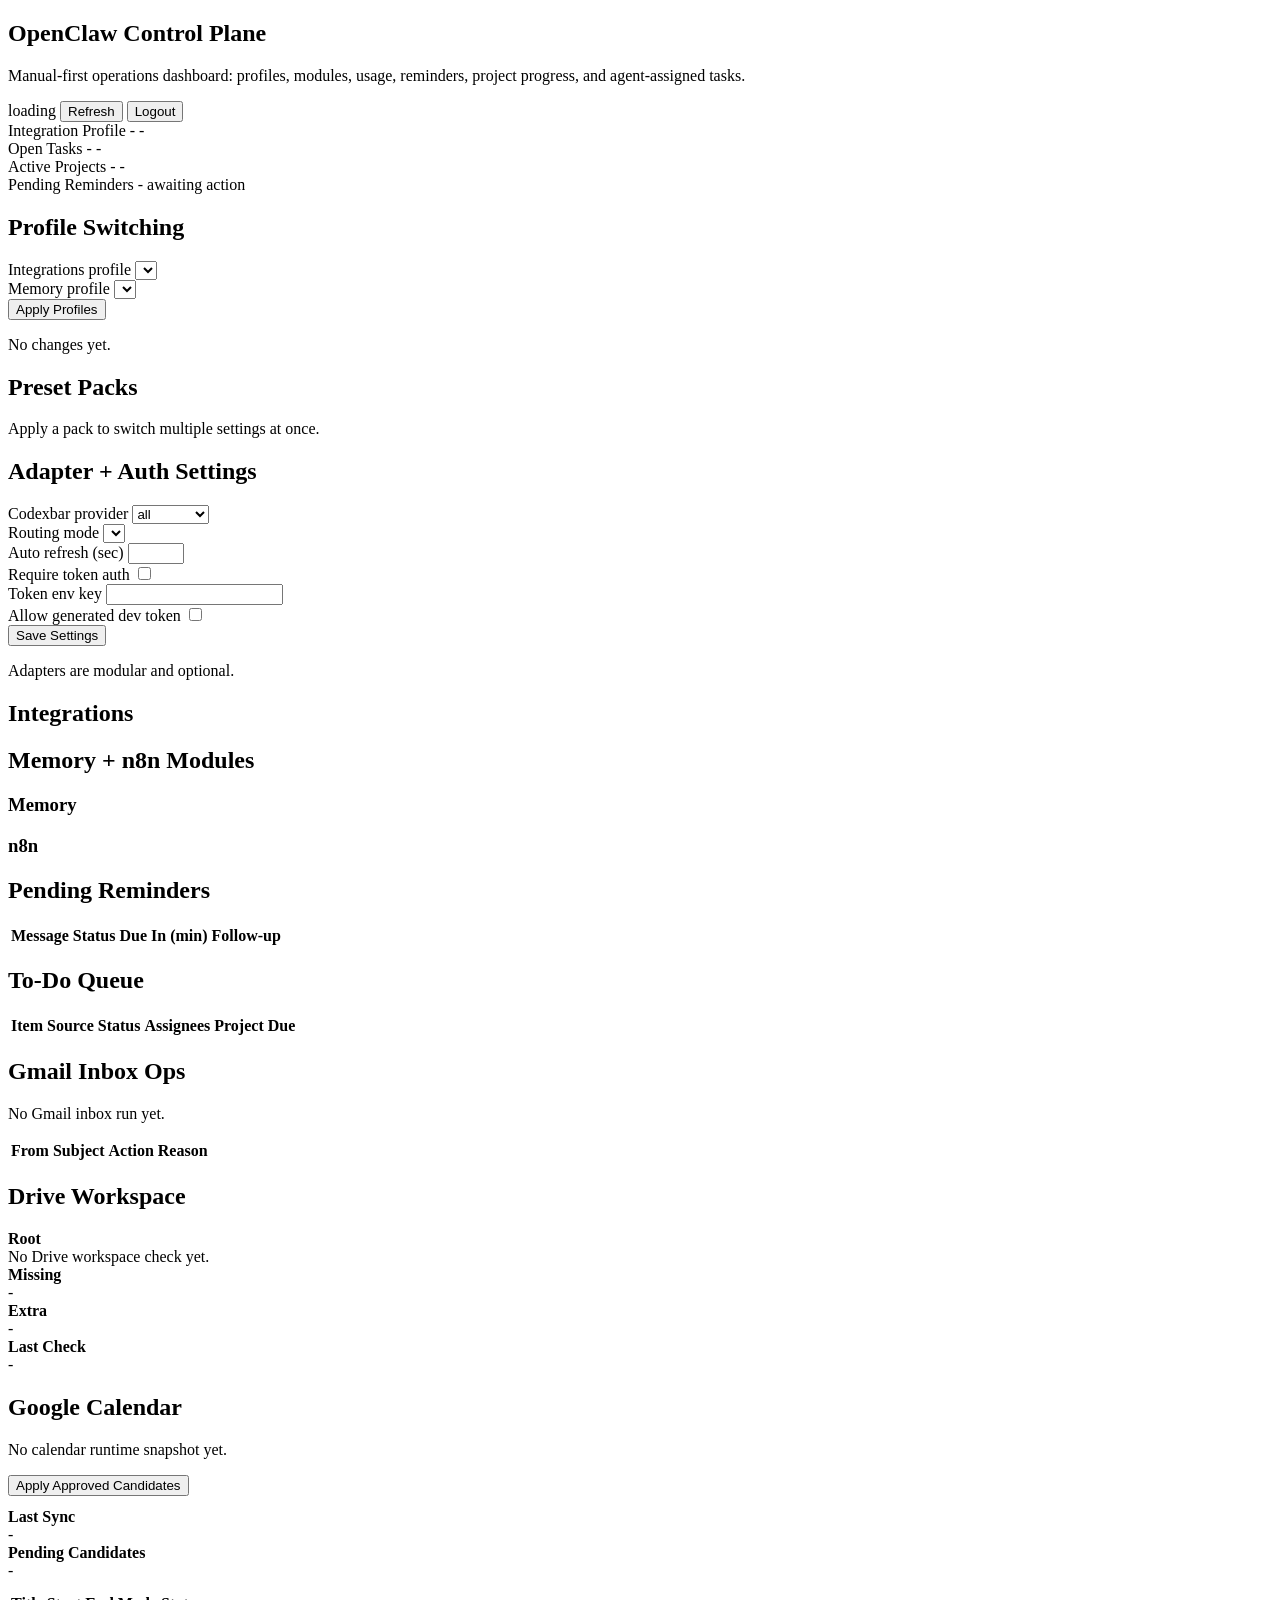
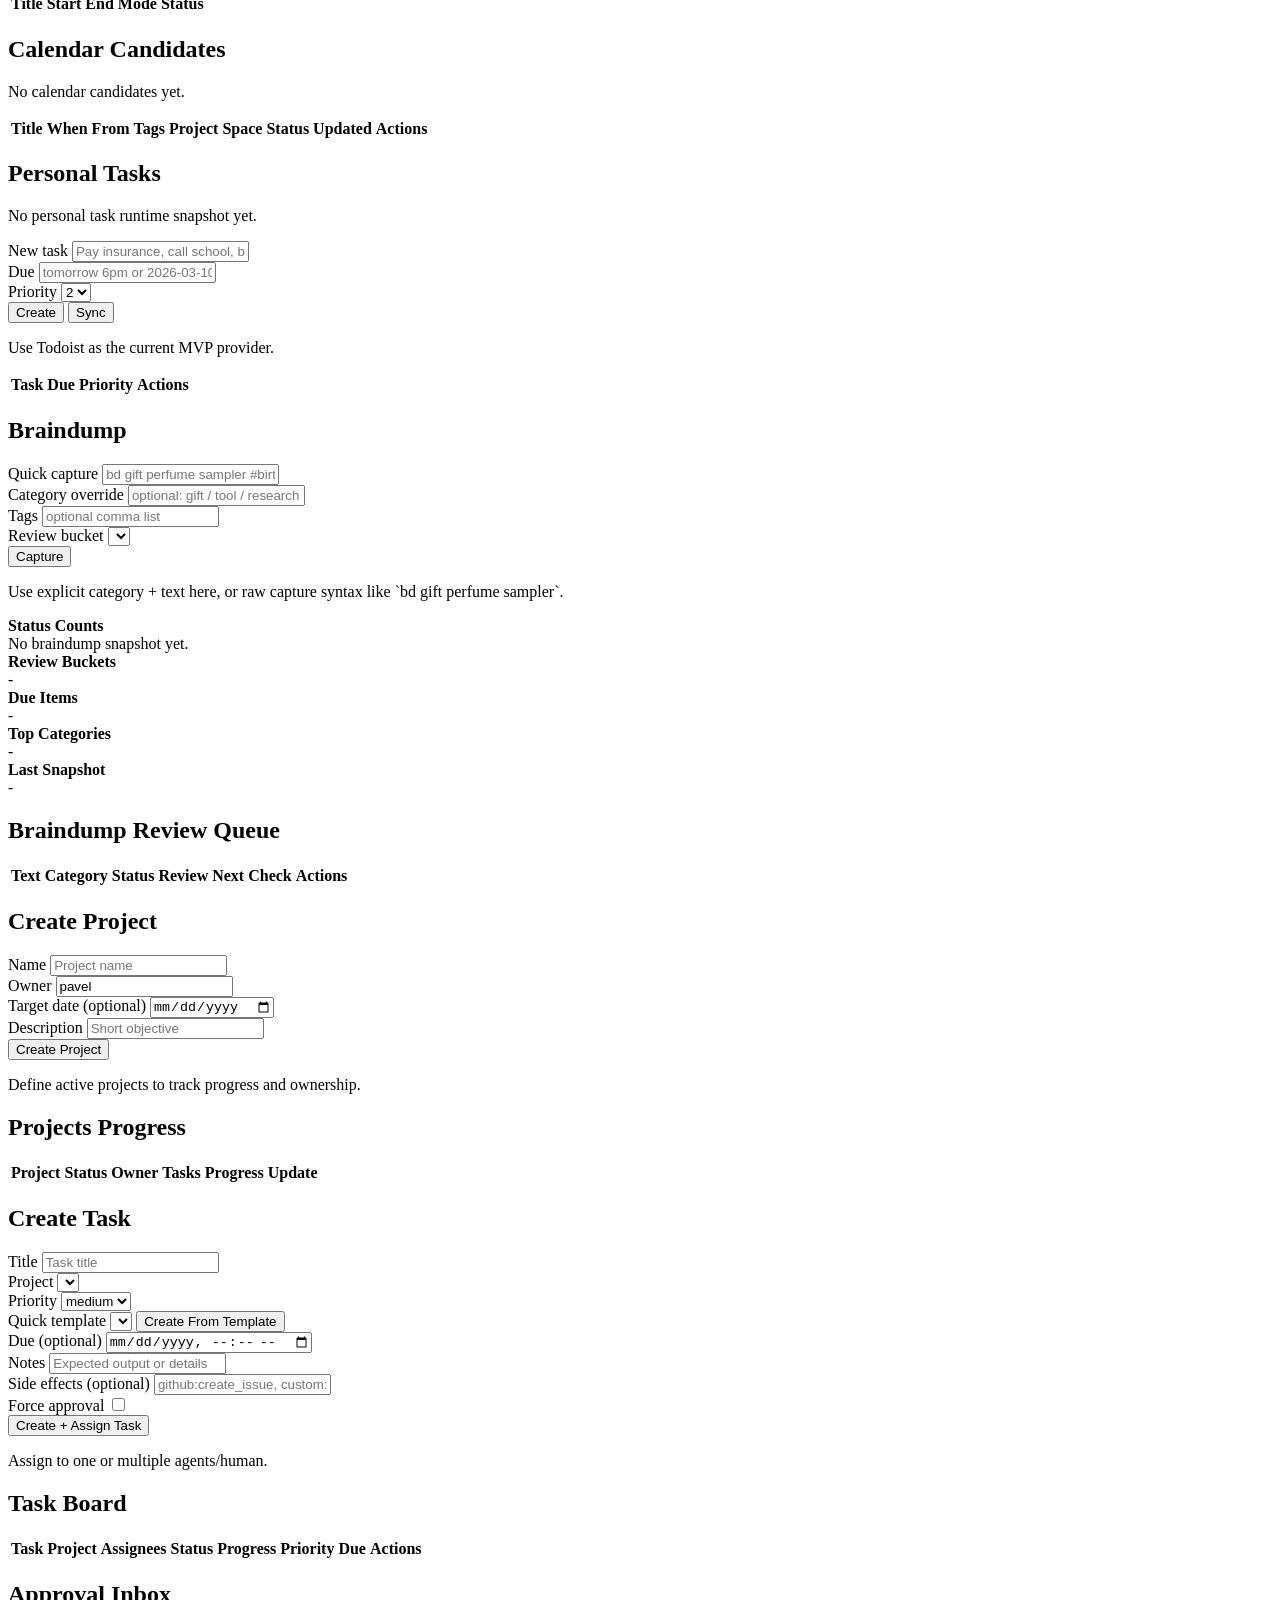
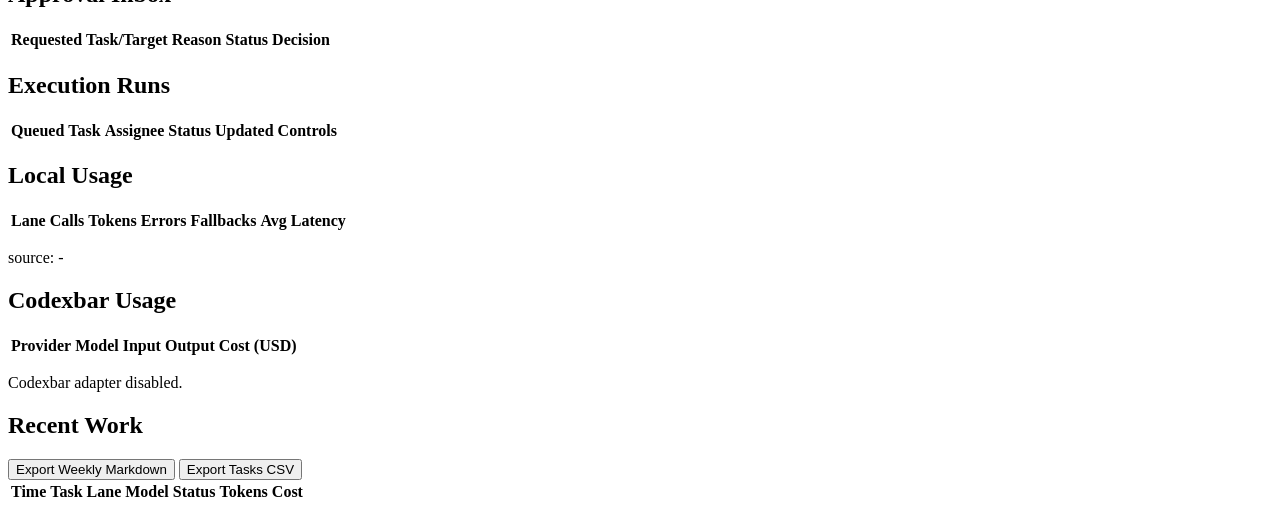
==== dashboard/static/index.html @ 8efd887c "Add calendar apply actions and personal task runtime" ====
<!doctype html>
<html lang="en">
  <head>
    <meta charset="utf-8" />
    <meta name="viewport" content="width=device-width, initial-scale=1" />
    <title>OpenClaw Control Plane</title>
    <link rel="stylesheet" href="/styles.css" />
  </head>
  <body>
    <main class="app-shell">
      <section class="hero">
        <div class="hero-top">
          <div>
            <h1>OpenClaw Control Plane</h1>
            <p>
              Manual-first operations dashboard: profiles, modules, usage, reminders, project progress, and
              agent-assigned tasks.
            </p>
          </div>
          <div class="hero-actions">
            <span id="health-pill" class="status-pill"><span class="status-dot"></span>loading</span>
            <button id="refresh-button" class="secondary">Refresh</button>
            <button id="logout-button" class="secondary">Logout</button>
          </div>
        </div>
        <div id="error-banner" class="banner"></div>
      </section>

      <section class="grid">
        <article class="card col-3 metric">
          <span class="label">Integration Profile</span>
          <span class="value" id="metric-integration-profile">-</span>
          <span class="hint" id="metric-integration-count">-</span>
        </article>
        <article class="card col-3 metric">
          <span class="label">Open Tasks</span>
          <span class="value" id="metric-open-tasks">-</span>
          <span class="hint" id="metric-task-progress">-</span>
        </article>
        <article class="card col-3 metric">
          <span class="label">Active Projects</span>
          <span class="value" id="metric-projects">-</span>
          <span class="hint" id="metric-project-progress">-</span>
        </article>
        <article class="card col-3 metric">
          <span class="label">Pending Reminders</span>
          <span class="value" id="metric-reminders">-</span>
          <span class="hint">awaiting action</span>
        </article>
      </section>

      <section class="grid">
        <article class="card col-4">
          <h2>Profile Switching</h2>
          <div class="controls">
            <div class="control-row">
              <label for="integration-profile-select">Integrations profile</label>
              <select id="integration-profile-select"></select>
            </div>
            <div class="control-row">
              <label for="memory-profile-select">Memory profile</label>
              <select id="memory-profile-select"></select>
            </div>
            <div class="control-row">
              <button id="apply-profiles-button">Apply Profiles</button>
            </div>
          </div>
          <p class="footnote" id="profile-status">No changes yet.</p>
        </article>

        <article class="card alt col-4">
          <h2>Preset Packs</h2>
          <div class="list" id="preset-list"></div>
          <p class="footnote" id="preset-status">Apply a pack to switch multiple settings at once.</p>
        </article>

        <article class="card col-4">
          <h2>Adapter + Auth Settings</h2>
          <div class="list" id="adapter-list"></div>
          <div class="controls" style="margin-top: 10px">
            <div class="control-row">
              <label for="codexbar-provider-select">Codexbar provider</label>
              <select id="codexbar-provider-select">
                <option value="all">all</option>
                <option value="openai">openai</option>
                <option value="anthropic">anthropic</option>
                <option value="google">google</option>
              </select>
            </div>
            <div class="control-row">
              <label for="routing-mode-select">Routing mode</label>
              <select id="routing-mode-select"></select>
            </div>
            <div class="control-row">
              <label for="refresh-seconds-input">Auto refresh (sec)</label>
              <input id="refresh-seconds-input" type="number" min="5" max="600" step="5" />
            </div>
            <div class="control-row">
              <label for="auth-required-toggle">Require token auth</label>
              <input id="auth-required-toggle" type="checkbox" class="toggle" />
            </div>
            <div class="control-row">
              <label for="auth-env-key-input">Token env key</label>
              <input id="auth-env-key-input" type="text" />
            </div>
            <div class="control-row">
              <label for="auth-allow-generated-toggle">Allow generated dev token</label>
              <input id="auth-allow-generated-toggle" type="checkbox" class="toggle" />
            </div>
            <div class="control-row">
              <button id="save-dashboard-settings" class="secondary">Save Settings</button>
            </div>
          </div>
          <p class="footnote" id="adapter-status">Adapters are modular and optional.</p>
        </article>
      </section>

      <section class="grid">
        <article class="card col-6">
          <h2>Integrations</h2>
          <div class="list" id="integrations-list"></div>
        </article>

        <article class="card col-6">
          <h2>Memory + n8n Modules</h2>
          <h3>Memory</h3>
          <div class="list" id="memory-list"></div>
          <h3 style="margin-top: 16px">n8n</h3>
          <div class="list" id="n8n-list"></div>
        </article>
      </section>

      <section class="grid">
        <article class="card col-6">
          <h2>Pending Reminders</h2>
          <div class="table-wrap">
            <table>
              <thead>
                <tr>
                  <th>Message</th>
                  <th>Status</th>
                  <th>Due</th>
                  <th>In (min)</th>
                  <th>Follow-up</th>
                </tr>
              </thead>
              <tbody id="reminders-body"></tbody>
            </table>
          </div>
        </article>

        <article class="card alt col-6">
          <h2>To-Do Queue</h2>
          <div class="table-wrap">
            <table>
              <thead>
                <tr>
                  <th>Item</th>
                  <th>Source</th>
                  <th>Status</th>
                  <th>Assignees</th>
                  <th>Project</th>
                  <th>Due</th>
                </tr>
              </thead>
              <tbody id="todo-queue-body"></tbody>
            </table>
          </div>
        </article>
      </section>

      <section class="grid">
        <article class="card col-7">
          <h2>Gmail Inbox Ops</h2>
          <p class="footnote" id="gmail-status-summary">No Gmail inbox run yet.</p>
          <div class="table-wrap">
            <table>
              <thead>
                <tr>
                  <th>From</th>
                  <th>Subject</th>
                  <th>Action</th>
                  <th>Reason</th>
                </tr>
              </thead>
              <tbody id="gmail-body"></tbody>
            </table>
          </div>
        </article>

        <article class="card alt col-5">
          <h2>Drive Workspace</h2>
          <div class="list">
            <div class="list-item">
              <div>
                <strong>Root</strong>
                <div class="meta" id="drive-root-meta">No Drive workspace check yet.</div>
              </div>
            </div>
            <div class="list-item">
              <div>
                <strong>Missing</strong>
                <div class="meta" id="drive-missing-meta">-</div>
              </div>
            </div>
            <div class="list-item">
              <div>
                <strong>Extra</strong>
                <div class="meta" id="drive-extra-meta">-</div>
              </div>
            </div>
            <div class="list-item">
              <div>
                <strong>Last Check</strong>
                <div class="meta" id="drive-checked-meta">-</div>
              </div>
            </div>
          </div>
        </article>
      </section>

      <section class="grid">
        <article class="card col-12">
          <h2>Google Calendar</h2>
          <p class="footnote" id="calendar-runtime-summary">No calendar runtime snapshot yet.</p>
          <div class="controls" style="margin-bottom: 12px">
            <button id="calendar-apply-approved-button" class="secondary">Apply Approved Candidates</button>
          </div>
          <div class="list" style="margin-bottom: 12px">
            <div class="list-item">
              <div>
                <strong>Last Sync</strong>
                <div class="meta" id="calendar-runtime-updated-meta">-</div>
              </div>
            </div>
            <div class="list-item">
              <div>
                <strong>Pending Candidates</strong>
                <div class="meta" id="calendar-runtime-candidates-meta">-</div>
              </div>
            </div>
          </div>
          <div class="table-wrap">
            <table>
              <thead>
                <tr>
                  <th>Title</th>
                  <th>Start</th>
                  <th>End</th>
                  <th>Mode</th>
                  <th>Status</th>
                </tr>
              </thead>
              <tbody id="calendar-runtime-body"></tbody>
            </table>
          </div>
        </article>
      </section>

      <section class="grid">
        <article class="card col-12">
          <h2>Calendar Candidates</h2>
          <p class="footnote" id="calendar-candidates-summary">No calendar candidates yet.</p>
          <div class="table-wrap">
            <table>
              <thead>
                <tr>
                  <th>Title</th>
                  <th>When</th>
                  <th>From</th>
                  <th>Tags</th>
                  <th>Project Space</th>
                  <th>Status</th>
                  <th>Updated</th>
                  <th>Actions</th>
                </tr>
              </thead>
              <tbody id="calendar-candidates-body"></tbody>
            </table>
          </div>
        </article>
      </section>

      <section class="grid">
        <article class="card col-12">
          <h2>Personal Tasks</h2>
          <p class="footnote" id="personal-task-summary">No personal task runtime snapshot yet.</p>
          <div class="controls" style="margin-bottom: 12px">
            <div class="control-row">
              <label for="personal-task-title-input">New task</label>
              <input id="personal-task-title-input" type="text" placeholder="Pay insurance, call school, buy gift" />
            </div>
            <div class="control-row">
              <label for="personal-task-due-input">Due</label>
              <input id="personal-task-due-input" type="text" placeholder="tomorrow 6pm or 2026-03-10T18:00:00-05:00" />
            </div>
            <div class="control-row">
              <label for="personal-task-priority-select">Priority</label>
              <select id="personal-task-priority-select">
                <option value="1">1</option>
                <option value="2" selected>2</option>
                <option value="3">3</option>
                <option value="4">4</option>
              </select>
            </div>
            <div class="control-row">
              <button id="create-personal-task-button" class="secondary">Create</button>
              <button id="sync-personal-task-button" class="secondary">Sync</button>
            </div>
          </div>
          <p class="footnote" id="personal-task-action-status">Use Todoist as the current MVP provider.</p>
          <div class="table-wrap">
            <table>
              <thead>
                <tr>
                  <th>Task</th>
                  <th>Due</th>
                  <th>Priority</th>
                  <th>Actions</th>
                </tr>
              </thead>
              <tbody id="personal-task-body"></tbody>
            </table>
          </div>
        </article>
      </section>

      <section class="grid">
        <article class="card col-5">
          <h2>Braindump</h2>
          <div class="controls" style="margin-bottom: 12px">
            <div class="control-row">
              <label for="braindump-capture-input">Quick capture</label>
              <input
                id="braindump-capture-input"
                type="text"
                placeholder="bd gift perfume sampler #birthday @monthly"
              />
            </div>
            <div class="control-row">
              <label for="braindump-category-input">Category override</label>
              <input
                id="braindump-category-input"
                type="text"
                list="braindump-category-list"
                placeholder="optional: gift / tool / research / custom"
              />
              <datalist id="braindump-category-list"></datalist>
            </div>
            <div class="control-row">
              <label for="braindump-tags-input">Tags</label>
              <input id="braindump-tags-input" type="text" placeholder="optional comma list" />
            </div>
            <div class="control-row">
              <label for="braindump-review-bucket-select">Review bucket</label>
              <select id="braindump-review-bucket-select"></select>
            </div>
            <div class="control-row">
              <button id="capture-braindump-button" class="secondary">Capture</button>
            </div>
          </div>
          <p class="footnote" id="braindump-capture-status">
            Use explicit category + text here, or raw capture syntax like `bd gift perfume sampler`.
          </p>
          <div class="list">
            <div class="list-item">
              <div>
                <strong>Status Counts</strong>
                <div class="meta" id="braindump-status-meta">No braindump snapshot yet.</div>
              </div>
            </div>
            <div class="list-item">
              <div>
                <strong>Review Buckets</strong>
                <div class="meta" id="braindump-bucket-meta">-</div>
              </div>
            </div>
            <div class="list-item">
              <div>
                <strong>Due Items</strong>
                <div class="meta" id="braindump-due-meta">-</div>
              </div>
            </div>
            <div class="list-item">
              <div>
                <strong>Top Categories</strong>
                <div class="meta" id="braindump-category-meta">-</div>
              </div>
            </div>
            <div class="list-item">
              <div>
                <strong>Last Snapshot</strong>
                <div class="meta" id="braindump-generated-meta">-</div>
              </div>
            </div>
          </div>
        </article>

        <article class="card alt col-7">
          <h2>Braindump Review Queue</h2>
          <div class="table-wrap">
            <table>
              <thead>
                <tr>
                  <th>Text</th>
                  <th>Category</th>
                  <th>Status</th>
                  <th>Review</th>
                  <th>Next Check</th>
                  <th>Actions</th>
                </tr>
              </thead>
              <tbody id="braindump-body"></tbody>
            </table>
          </div>
        </article>
      </section>

      <section class="grid">
        <article class="card col-5">
          <h2>Create Project</h2>
          <div class="controls">
            <div class="control-row">
              <label for="project-name-input">Name</label>
              <input id="project-name-input" type="text" placeholder="Project name" />
            </div>
            <div class="control-row">
              <label for="project-owner-input">Owner</label>
              <input id="project-owner-input" type="text" value="pavel" />
            </div>
            <div class="control-row">
              <label for="project-target-date-input">Target date (optional)</label>
              <input id="project-target-date-input" type="date" />
            </div>
            <div class="control-row">
              <label for="project-description-input">Description</label>
              <input id="project-description-input" type="text" placeholder="Short objective" />
            </div>
            <div class="control-row">
              <button id="create-project-button">Create Project</button>
            </div>
          </div>
          <p class="footnote" id="project-status">Define active projects to track progress and ownership.</p>
        </article>

        <article class="card col-7">
          <h2>Projects Progress</h2>
          <div class="table-wrap">
            <table>
              <thead>
                <tr>
                  <th>Project</th>
                  <th>Status</th>
                  <th>Owner</th>
                  <th>Tasks</th>
                  <th>Progress</th>
                  <th>Update</th>
                </tr>
              </thead>
              <tbody id="projects-body"></tbody>
            </table>
          </div>
        </article>
      </section>

      <section class="grid">
        <article class="card col-5">
          <h2>Create Task</h2>
          <div class="controls">
            <div class="control-row">
              <label for="task-title-input">Title</label>
              <input id="task-title-input" type="text" placeholder="Task title" />
            </div>
            <div class="control-row">
              <label for="task-project-select">Project</label>
              <select id="task-project-select"></select>
            </div>
            <div class="control-row">
              <label for="task-priority-select">Priority</label>
              <select id="task-priority-select">
                <option value="medium">medium</option>
                <option value="low">low</option>
                <option value="high">high</option>
                <option value="urgent">urgent</option>
              </select>
            </div>
            <div class="control-row">
              <label for="task-template-select">Quick template</label>
              <select id="task-template-select"></select>
              <button id="create-template-task-button" class="secondary">Create From Template</button>
            </div>
            <div class="control-row">
              <label for="task-due-input">Due (optional)</label>
              <input id="task-due-input" type="datetime-local" />
            </div>
            <div class="control-row">
              <label for="task-notes-input">Notes</label>
              <input id="task-notes-input" type="text" placeholder="Expected output or details" />
            </div>
            <div class="control-row">
              <label for="task-side-effects-input">Side effects (optional)</label>
              <input
                id="task-side-effects-input"
                type="text"
                list="task-side-effects-list"
                placeholder="github:create_issue, custom:external_write"
              />
              <datalist id="task-side-effects-list"></datalist>
            </div>
            <div class="control-row">
              <label for="task-requires-approval-toggle">Force approval</label>
              <input id="task-requires-approval-toggle" type="checkbox" class="toggle" />
            </div>
            <div class="control-row" id="task-assignee-checkboxes"></div>
            <div class="control-row">
              <button id="create-task-button">Create + Assign Task</button>
            </div>
          </div>
          <p class="footnote" id="task-create-status">Assign to one or multiple agents/human.</p>
        </article>

        <article class="card alt col-7">
          <h2>Task Board</h2>
          <div class="table-wrap">
            <table>
              <thead>
                <tr>
                  <th>Task</th>
                  <th>Project</th>
                  <th>Assignees</th>
                  <th>Status</th>
                  <th>Progress</th>
                  <th>Priority</th>
                  <th>Due</th>
                  <th>Actions</th>
                </tr>
              </thead>
              <tbody id="tasks-body"></tbody>
            </table>
          </div>
        </article>
      </section>

      <section class="grid">
        <article class="card col-6">
          <h2>Approval Inbox</h2>
          <div class="table-wrap">
            <table>
              <thead>
                <tr>
                  <th>Requested</th>
                  <th>Task/Target</th>
                  <th>Reason</th>
                  <th>Status</th>
                  <th>Decision</th>
                </tr>
              </thead>
              <tbody id="approvals-body"></tbody>
            </table>
          </div>
        </article>

        <article class="card alt col-6">
          <h2>Execution Runs</h2>
          <div class="table-wrap">
            <table>
              <thead>
                <tr>
                  <th>Queued</th>
                  <th>Task</th>
                  <th>Assignee</th>
                  <th>Status</th>
                  <th>Updated</th>
                  <th>Controls</th>
                </tr>
              </thead>
              <tbody id="runs-body"></tbody>
            </table>
          </div>
        </article>
      </section>

      <section class="grid">
        <article class="card col-6">
          <h2>Local Usage</h2>
          <div class="table-wrap">
            <table>
              <thead>
                <tr>
                  <th>Lane</th>
                  <th>Calls</th>
                  <th>Tokens</th>
                  <th>Errors</th>
                  <th>Fallbacks</th>
                  <th>Avg Latency</th>
                </tr>
              </thead>
              <tbody id="usage-lane-body"></tbody>
            </table>
          </div>
          <p class="footnote mono" id="usage-source">source: -</p>
        </article>

        <article class="card alt col-6">
          <h2>Codexbar Usage</h2>
          <div class="table-wrap">
            <table>
              <thead>
                <tr>
                  <th>Provider</th>
                  <th>Model</th>
                  <th>Input</th>
                  <th>Output</th>
                  <th>Cost (USD)</th>
                </tr>
              </thead>
              <tbody id="codexbar-body"></tbody>
            </table>
          </div>
          <p class="footnote" id="codexbar-status">Codexbar adapter disabled.</p>
        </article>
      </section>

      <section class="grid">
        <article class="card col-12">
          <h2>Recent Work</h2>
          <div class="control-row">
            <button id="export-weekly-md-button" class="secondary">Export Weekly Markdown</button>
            <button id="export-tasks-csv-button" class="secondary">Export Tasks CSV</button>
            <span class="footnote" id="export-status"></span>
          </div>
          <div class="table-wrap">
            <table>
              <thead>
                <tr>
                  <th>Time</th>
                  <th>Task</th>
                  <th>Lane</th>
                  <th>Model</th>
                  <th>Status</th>
                  <th>Tokens</th>
                  <th>Cost</th>
                </tr>
              </thead>
              <tbody id="recent-calls-body"></tbody>
            </table>
          </div>
          <p class="footnote" id="report-files"></p>
        </article>
      </section>
    </main>

    <script src="/app.js"></script>
  </body>
</html>
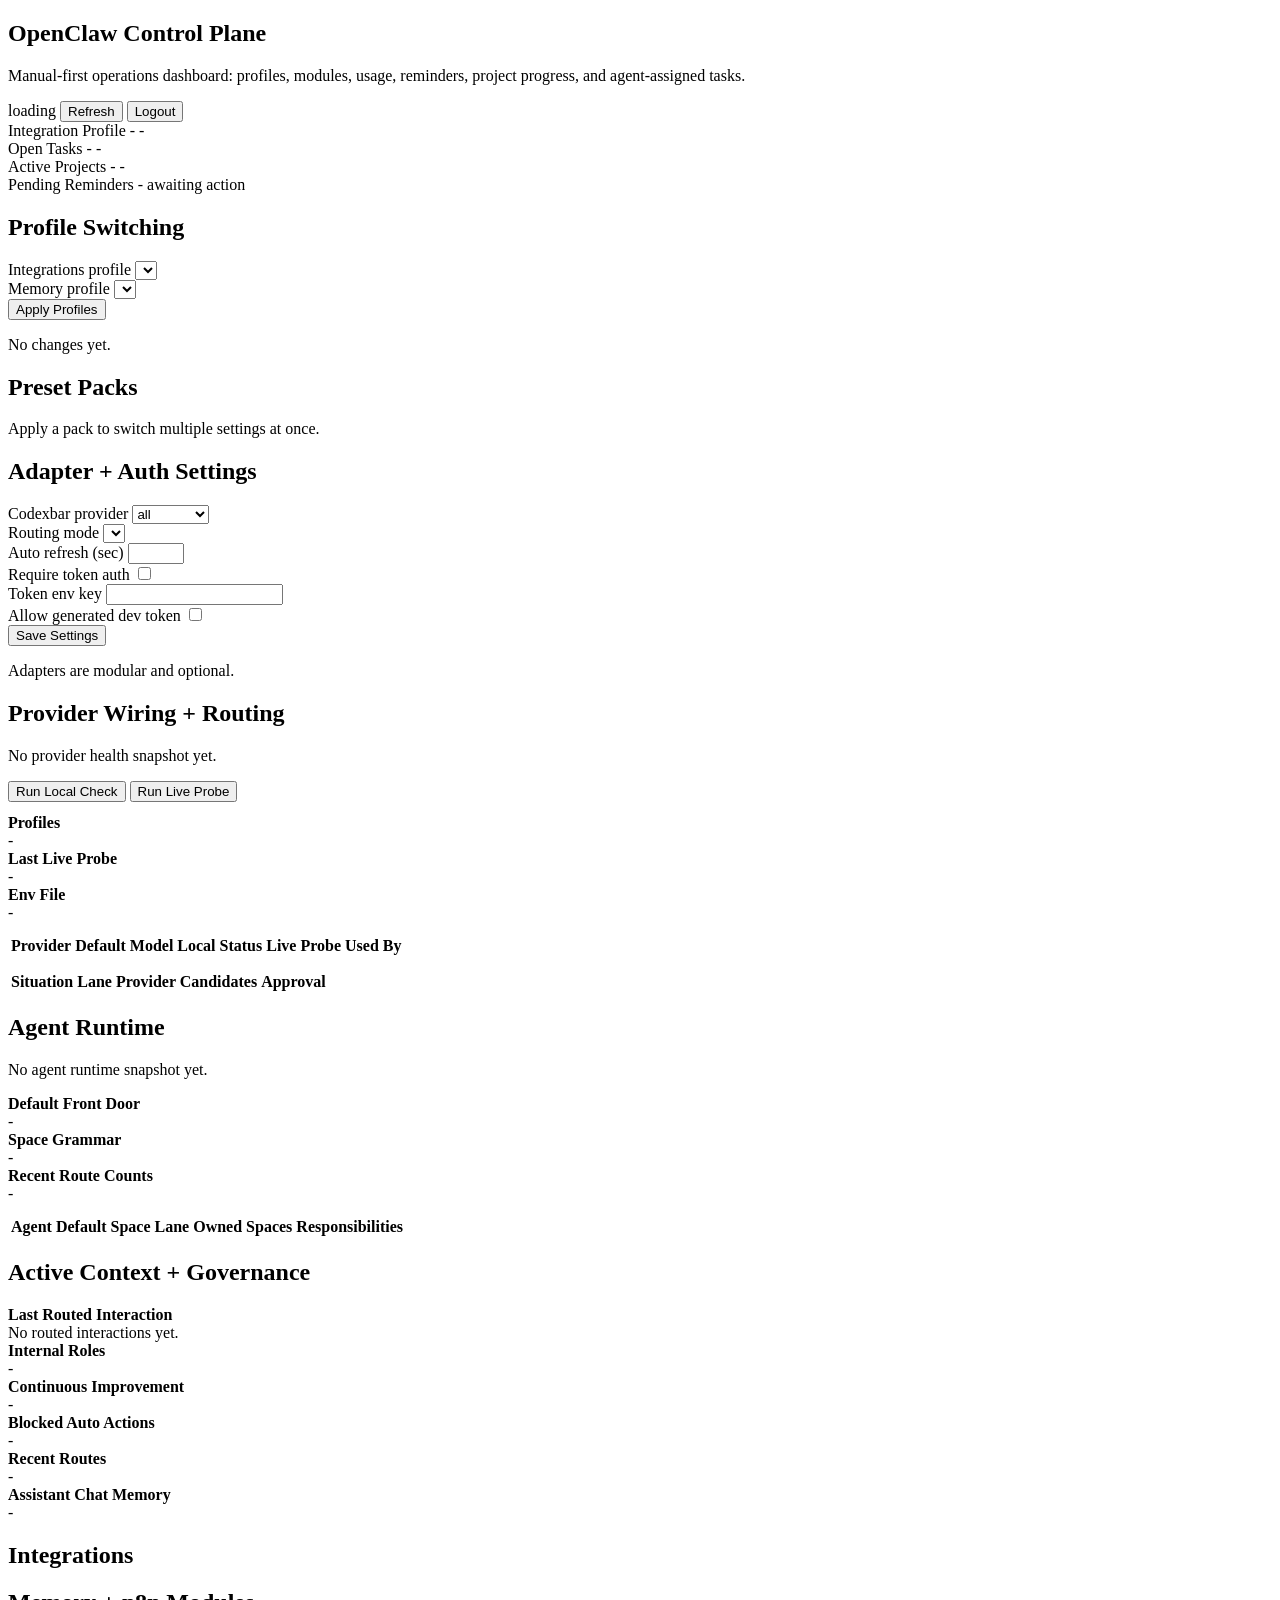
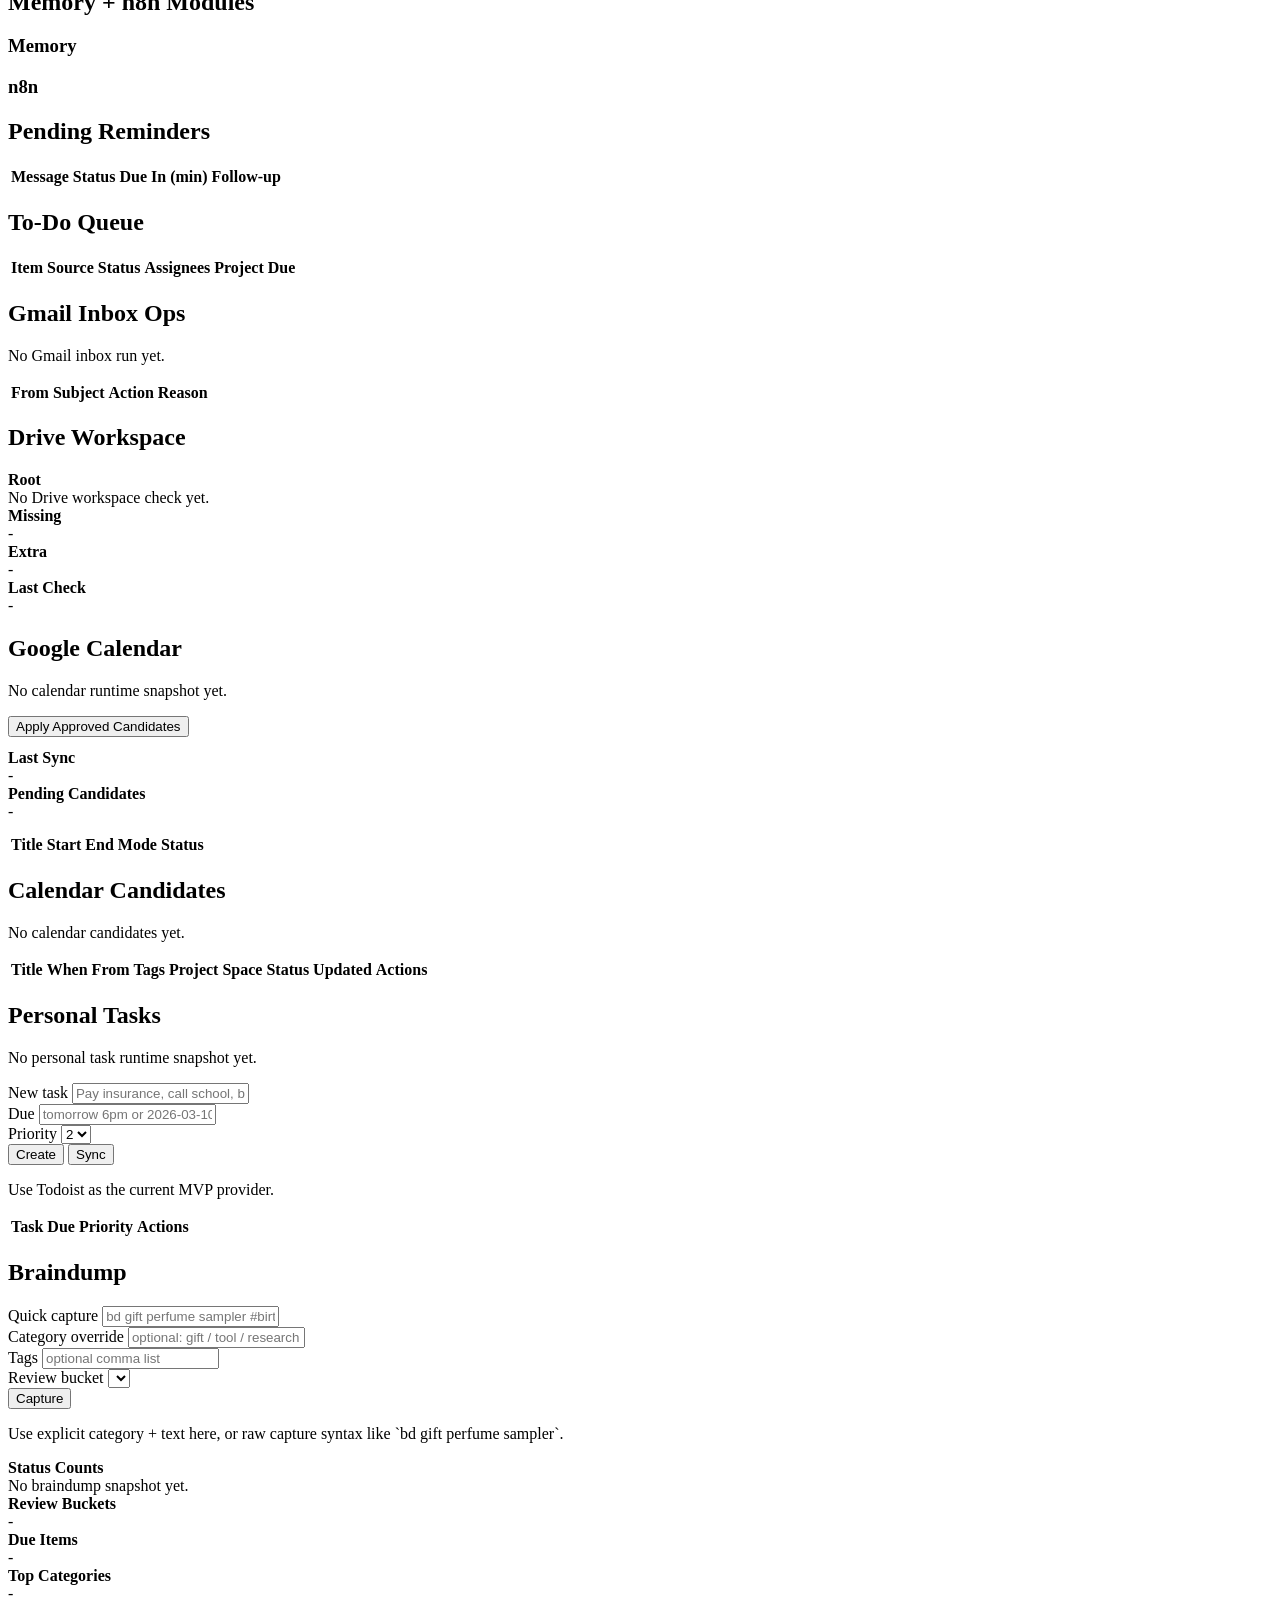
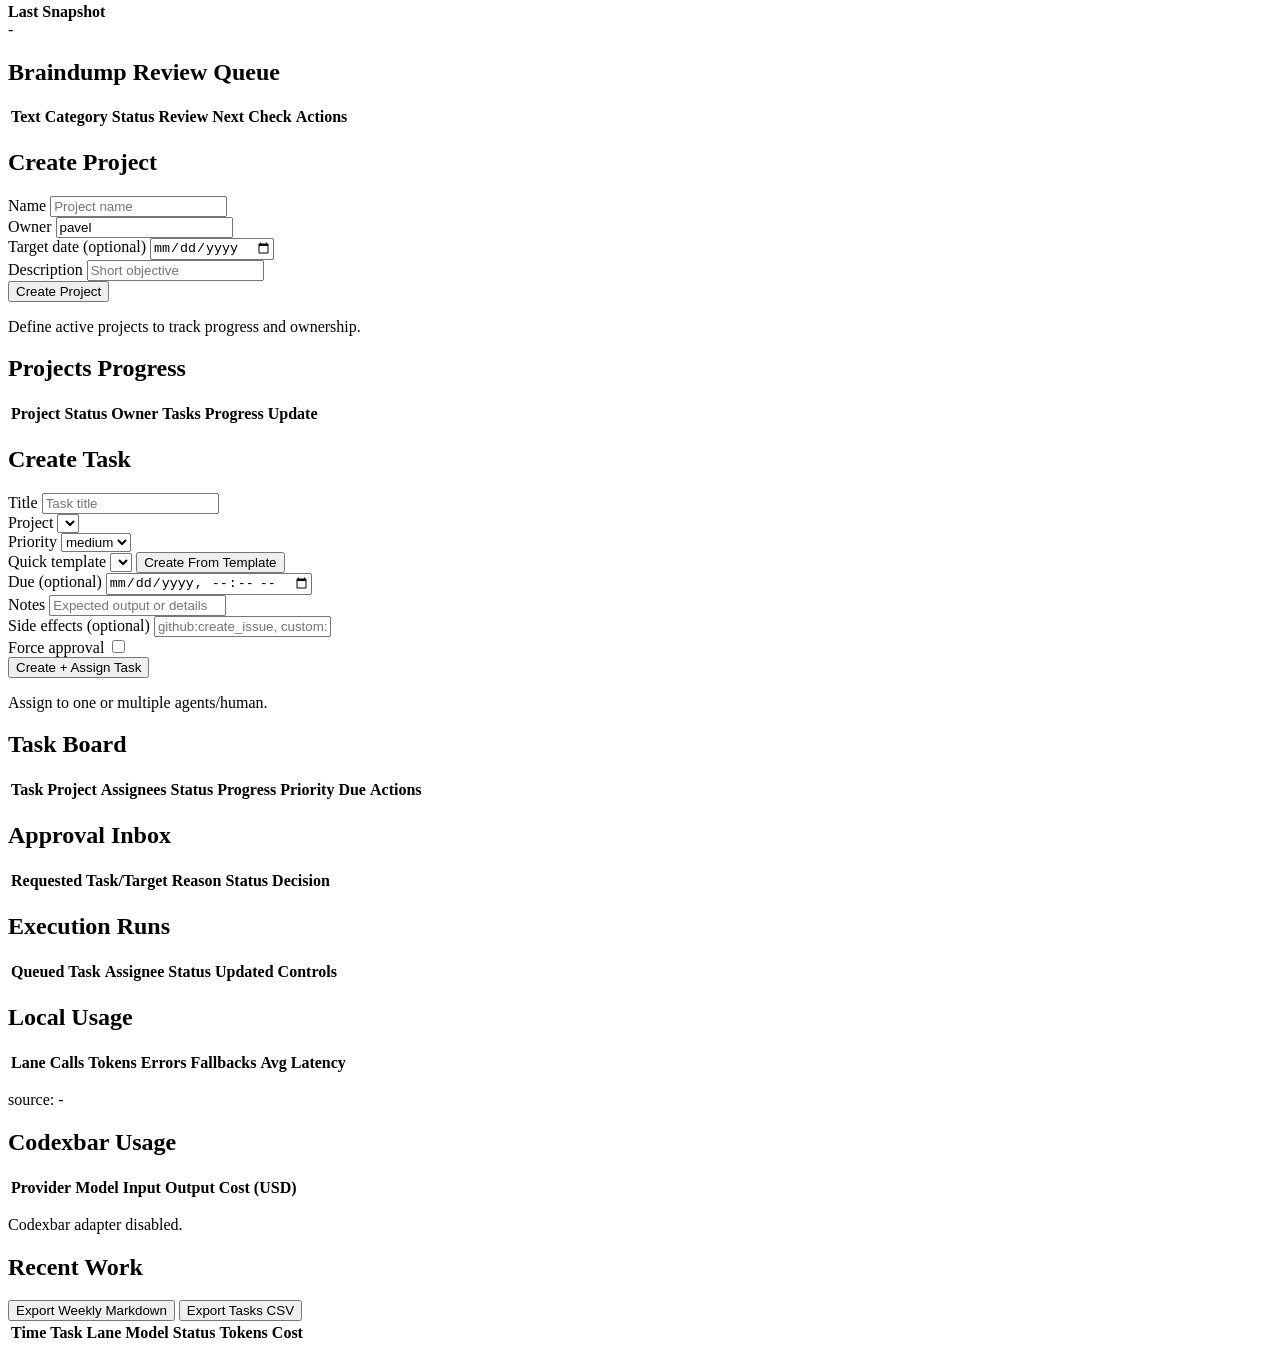
==== commit fca89c92: "Add assistant chat runtime and agent routing hardening" ====
--- a/dashboard/static/index.html
+++ b/dashboard/static/index.html
@@ -116,6 +116,147 @@
       </section>
 
       <section class="grid">
+        <article class="card col-12">
+          <h2>Provider Wiring + Routing</h2>
+          <p class="footnote" id="provider-health-summary">No provider health snapshot yet.</p>
+          <div class="controls" style="margin-bottom: 12px">
+            <button id="provider-smoke-local-button" class="secondary">Run Local Check</button>
+            <button id="provider-smoke-live-button" class="secondary">Run Live Probe</button>
+          </div>
+          <div class="list" style="margin-bottom: 12px">
+            <div class="list-item">
+              <div>
+                <strong>Profiles</strong>
+                <div class="meta" id="provider-health-profiles-meta">-</div>
+              </div>
+            </div>
+            <div class="list-item">
+              <div>
+                <strong>Last Live Probe</strong>
+                <div class="meta" id="provider-health-last-probe-meta">-</div>
+              </div>
+            </div>
+            <div class="list-item">
+              <div>
+                <strong>Env File</strong>
+                <div class="meta" id="provider-health-env-meta">-</div>
+              </div>
+            </div>
+          </div>
+          <div class="table-wrap" style="margin-bottom: 12px">
+            <table>
+              <thead>
+                <tr>
+                  <th>Provider</th>
+                  <th>Default Model</th>
+                  <th>Local Status</th>
+                  <th>Live Probe</th>
+                  <th>Used By</th>
+                </tr>
+              </thead>
+              <tbody id="provider-health-body"></tbody>
+            </table>
+          </div>
+          <div class="table-wrap">
+            <table>
+              <thead>
+                <tr>
+                  <th>Situation</th>
+                  <th>Lane</th>
+                  <th>Provider Candidates</th>
+                  <th>Approval</th>
+                </tr>
+              </thead>
+              <tbody id="provider-routing-body"></tbody>
+            </table>
+          </div>
+        </article>
+      </section>
+
+      <section class="grid">
+        <article class="card col-7">
+          <h2>Agent Runtime</h2>
+          <p class="footnote" id="agent-runtime-summary">No agent runtime snapshot yet.</p>
+          <div class="list" style="margin-bottom: 12px">
+            <div class="list-item">
+              <div>
+                <strong>Default Front Door</strong>
+                <div class="meta" id="agent-default-meta">-</div>
+              </div>
+            </div>
+            <div class="list-item">
+              <div>
+                <strong>Space Grammar</strong>
+                <div class="meta" id="agent-space-grammar-meta">-</div>
+              </div>
+            </div>
+            <div class="list-item">
+              <div>
+                <strong>Recent Route Counts</strong>
+                <div class="meta" id="agent-route-counts-meta">-</div>
+              </div>
+            </div>
+          </div>
+          <div class="table-wrap">
+            <table>
+              <thead>
+                <tr>
+                  <th>Agent</th>
+                  <th>Default Space</th>
+                  <th>Lane</th>
+                  <th>Owned Spaces</th>
+                  <th>Responsibilities</th>
+                </tr>
+              </thead>
+              <tbody id="agent-registry-body"></tbody>
+            </table>
+          </div>
+        </article>
+
+        <article class="card alt col-5">
+          <h2>Active Context + Governance</h2>
+          <div class="list">
+            <div class="list-item">
+              <div>
+                <strong>Last Routed Interaction</strong>
+                <div class="meta" id="agent-last-route-meta">No routed interactions yet.</div>
+              </div>
+            </div>
+            <div class="list-item">
+              <div>
+                <strong>Internal Roles</strong>
+                <div class="meta" id="agent-internal-roles-meta">-</div>
+              </div>
+            </div>
+            <div class="list-item">
+              <div>
+                <strong>Continuous Improvement</strong>
+                <div class="meta" id="agent-improvement-meta">-</div>
+              </div>
+            </div>
+            <div class="list-item">
+              <div>
+                <strong>Blocked Auto Actions</strong>
+                <div class="meta" id="agent-blocked-actions-meta">-</div>
+              </div>
+            </div>
+            <div class="list-item">
+              <div>
+                <strong>Recent Routes</strong>
+                <div class="meta" id="agent-recent-routes-meta">-</div>
+              </div>
+            </div>
+            <div class="list-item">
+              <div>
+                <strong>Assistant Chat Memory</strong>
+                <div class="meta" id="assistant-chat-meta">-</div>
+              </div>
+            </div>
+          </div>
+        </article>
+      </section>
+
+      <section class="grid">
         <article class="card col-6">
           <h2>Integrations</h2>
           <div class="list" id="integrations-list"></div>
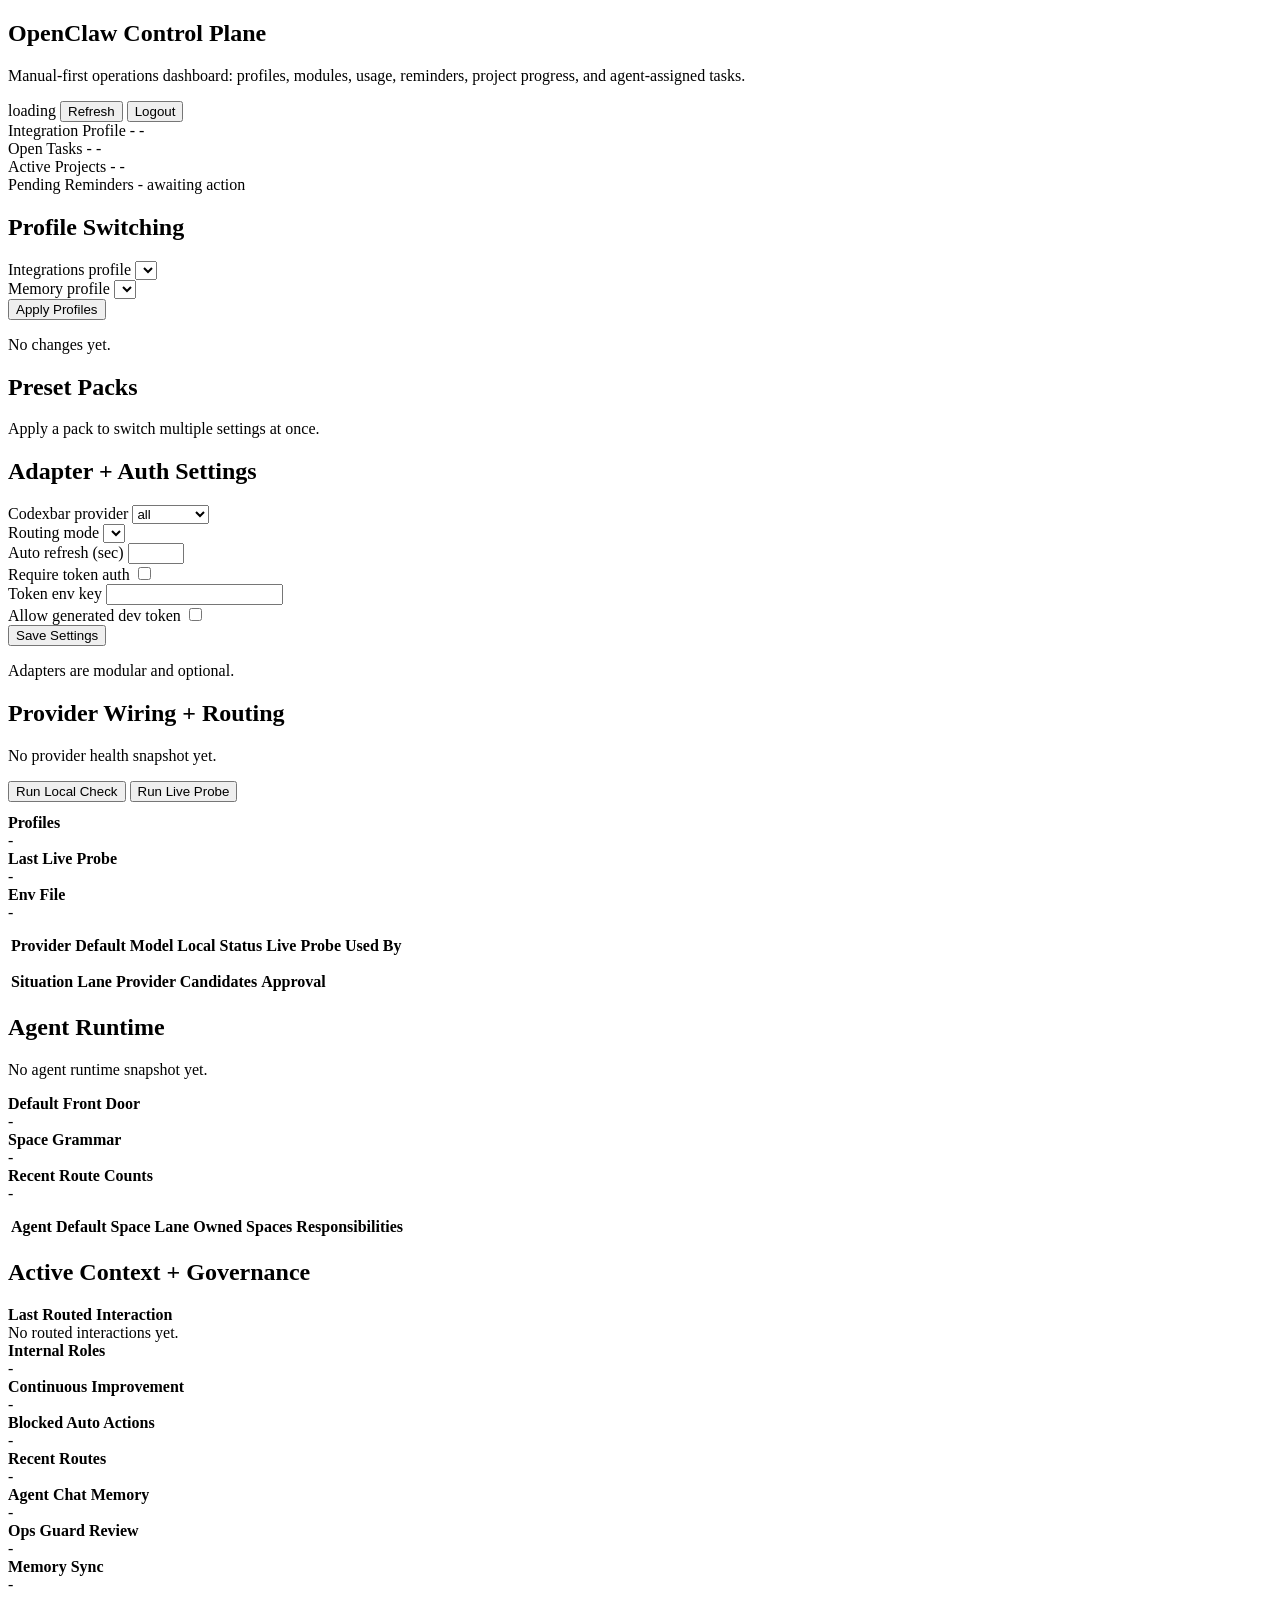
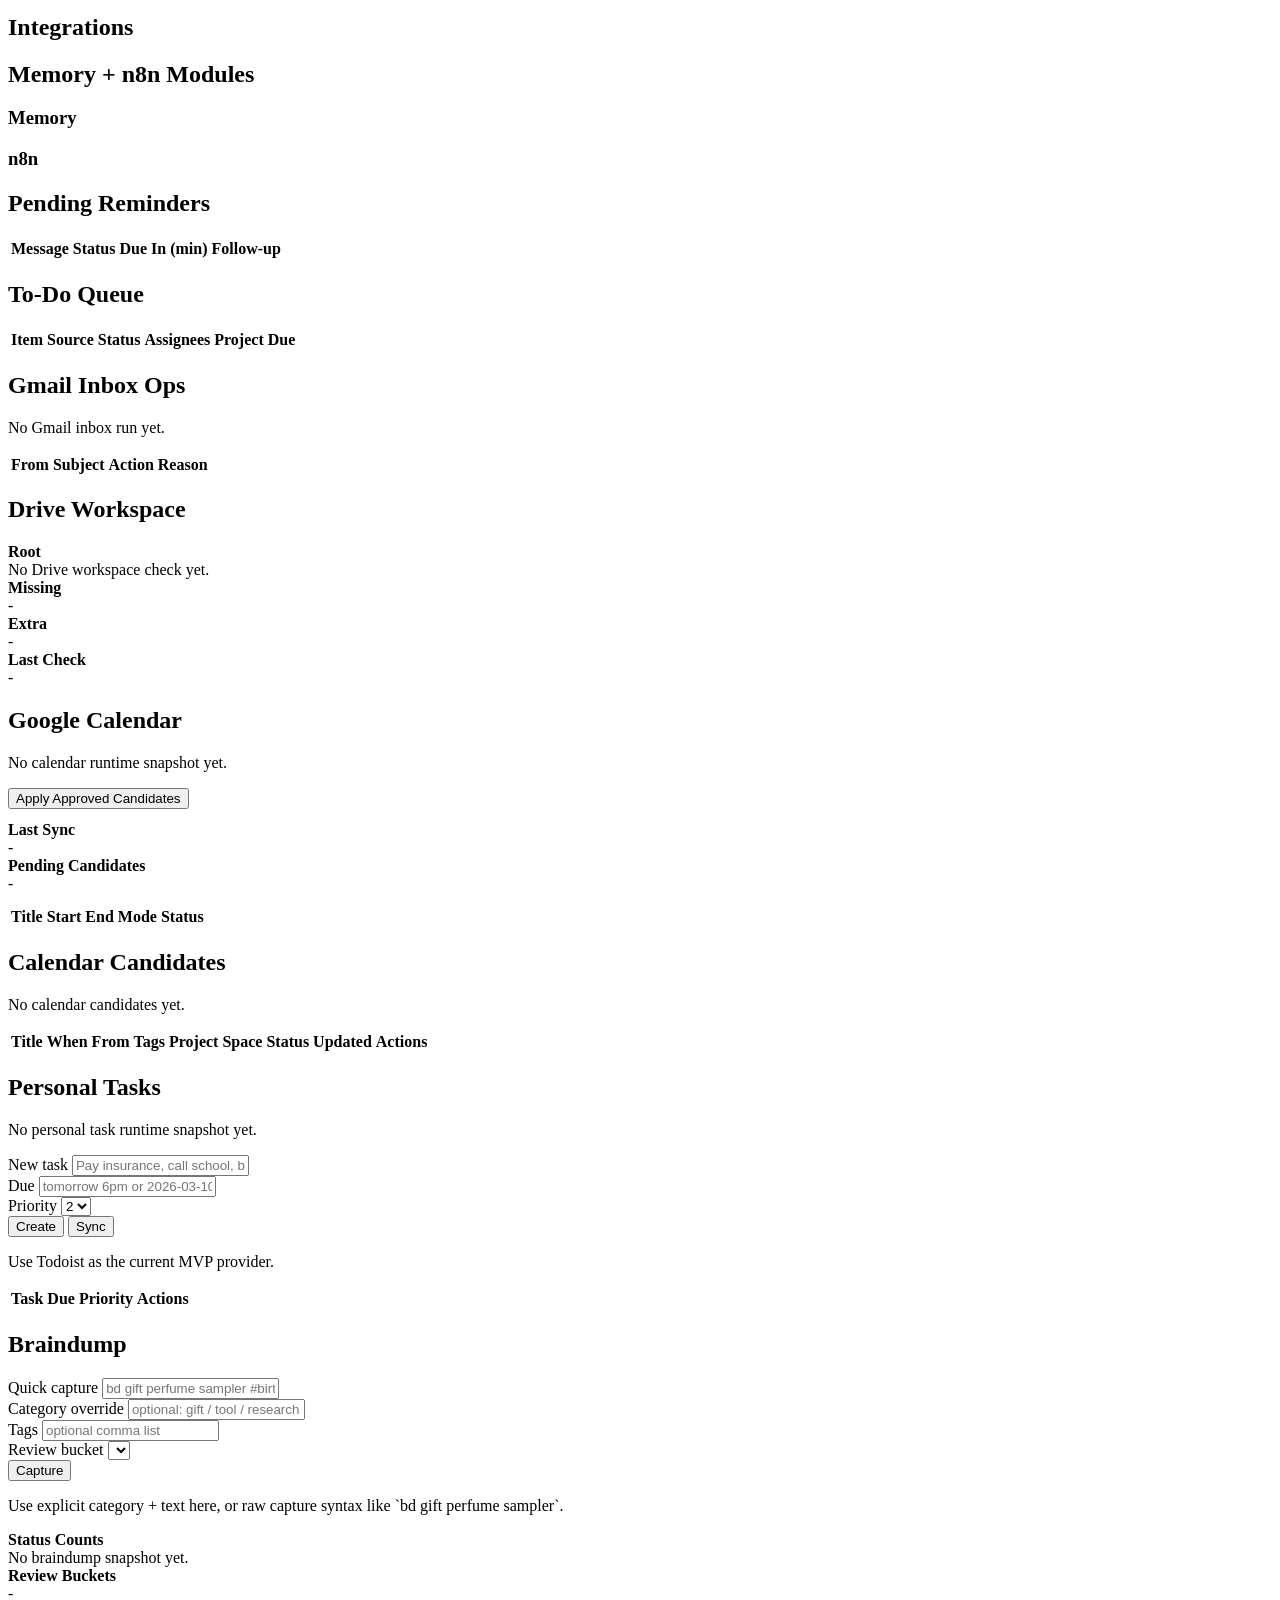
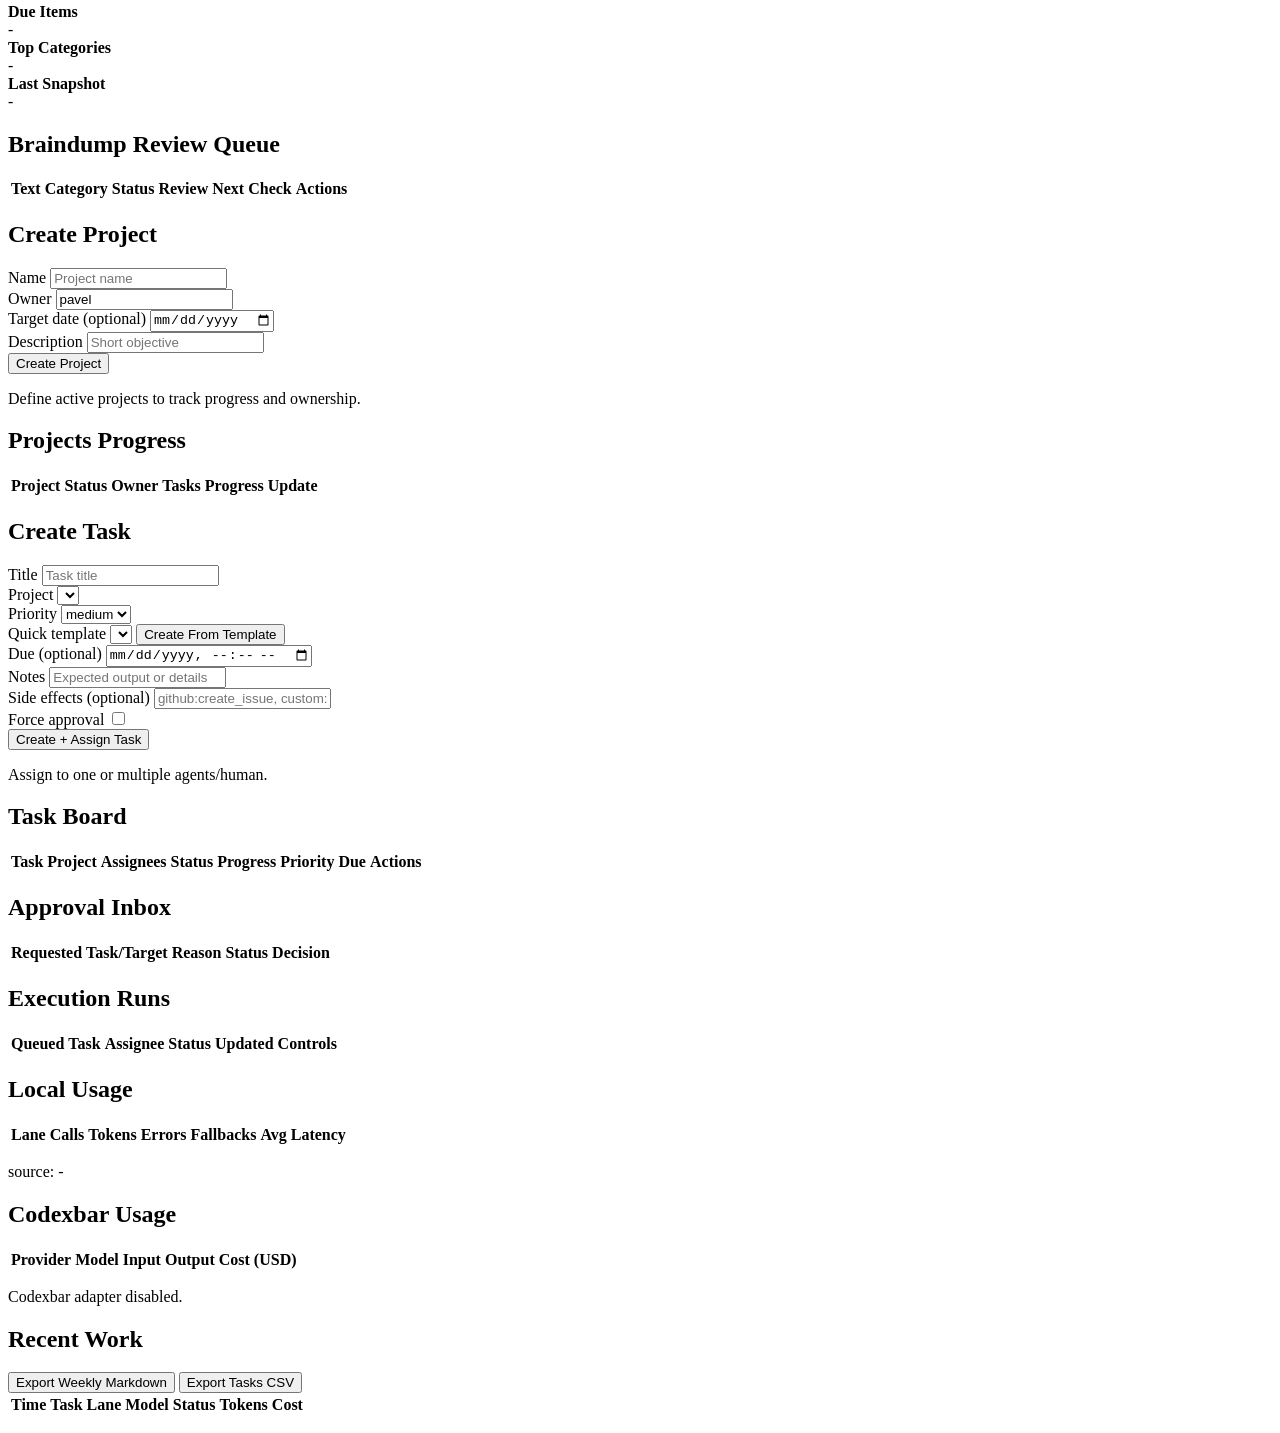
==== commit 44a5ceaa: "Add multi-agent chat runtime and ops review loops" ====
--- a/dashboard/static/index.html
+++ b/dashboard/static/index.html
@@ -248,8 +248,20 @@
             </div>
             <div class="list-item">
               <div>
-                <strong>Assistant Chat Memory</strong>
-                <div class="meta" id="assistant-chat-meta">-</div>
+                <strong>Agent Chat Memory</strong>
+                <div class="meta" id="agent-chat-meta">-</div>
+              </div>
+            </div>
+            <div class="list-item">
+              <div>
+                <strong>Ops Guard Review</strong>
+                <div class="meta" id="ops-review-meta">-</div>
+              </div>
+            </div>
+            <div class="list-item">
+              <div>
+                <strong>Memory Sync</strong>
+                <div class="meta" id="memory-sync-meta">-</div>
               </div>
             </div>
           </div>
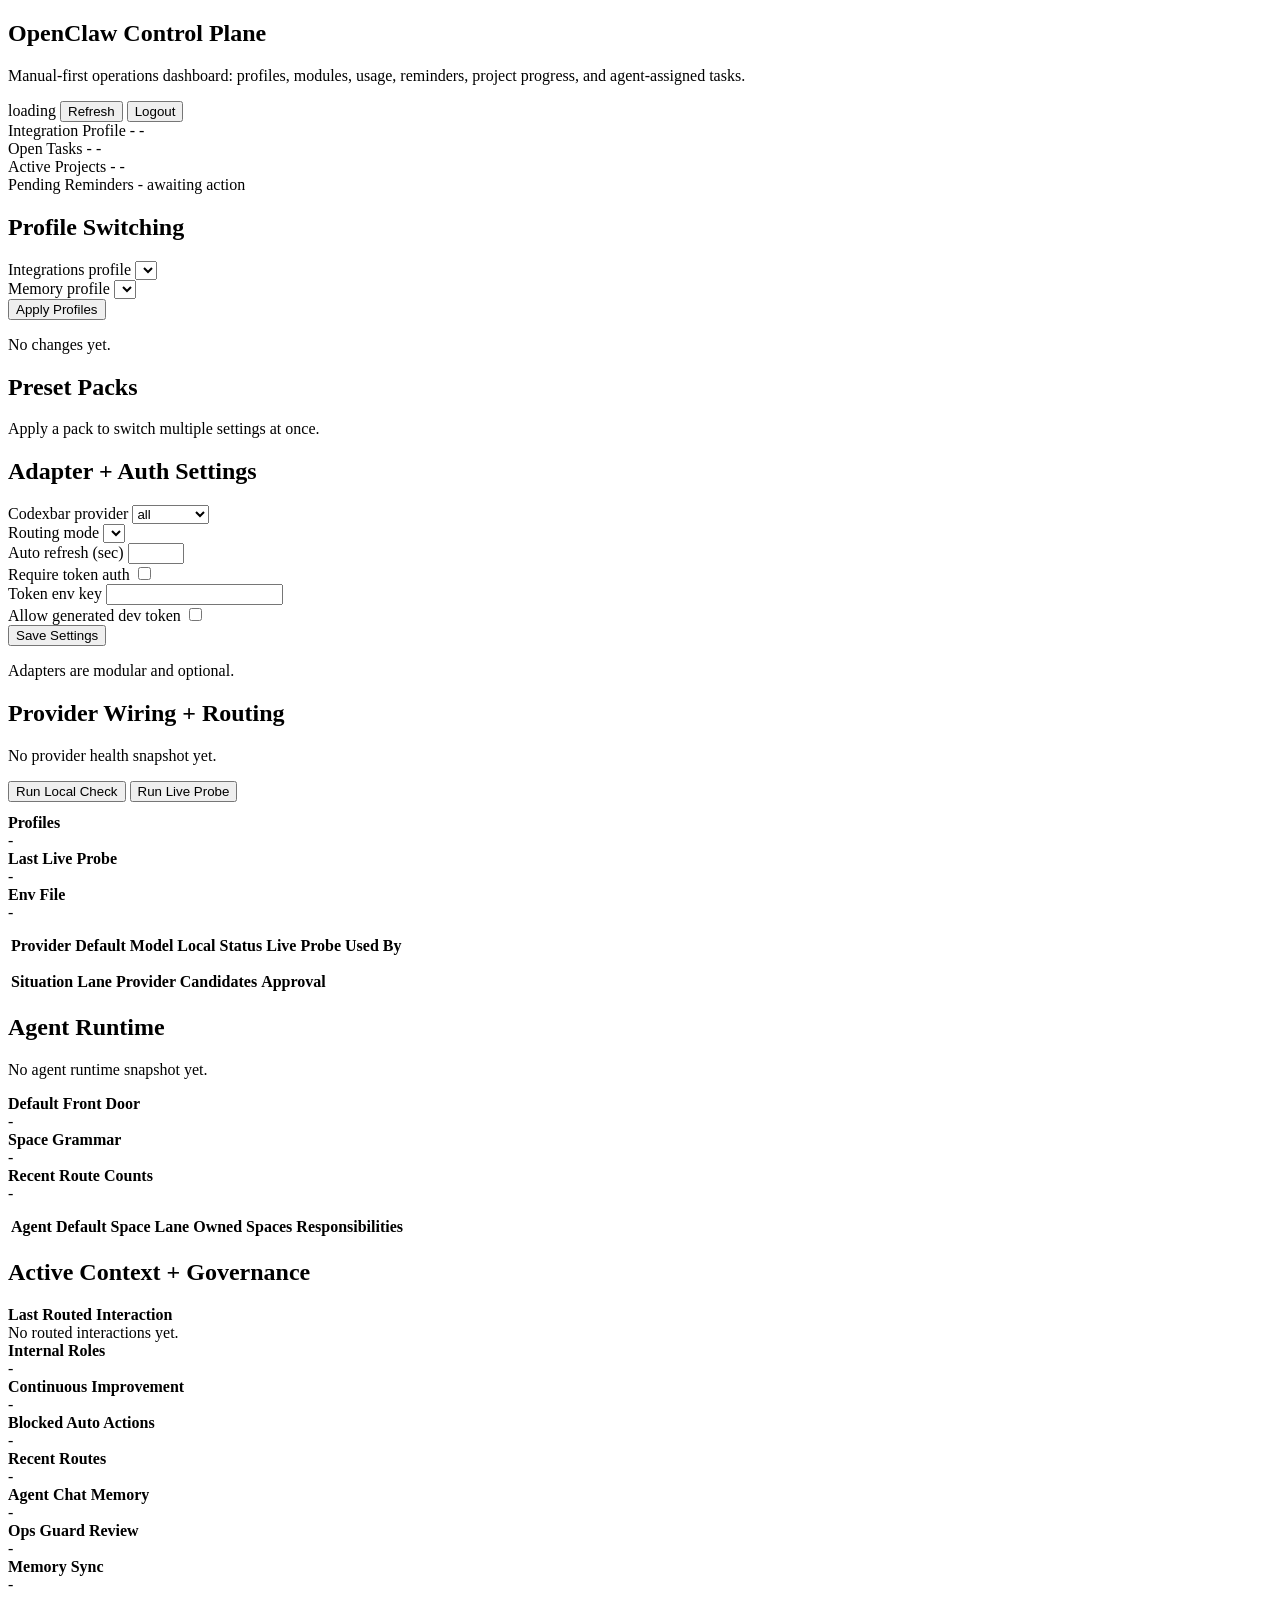
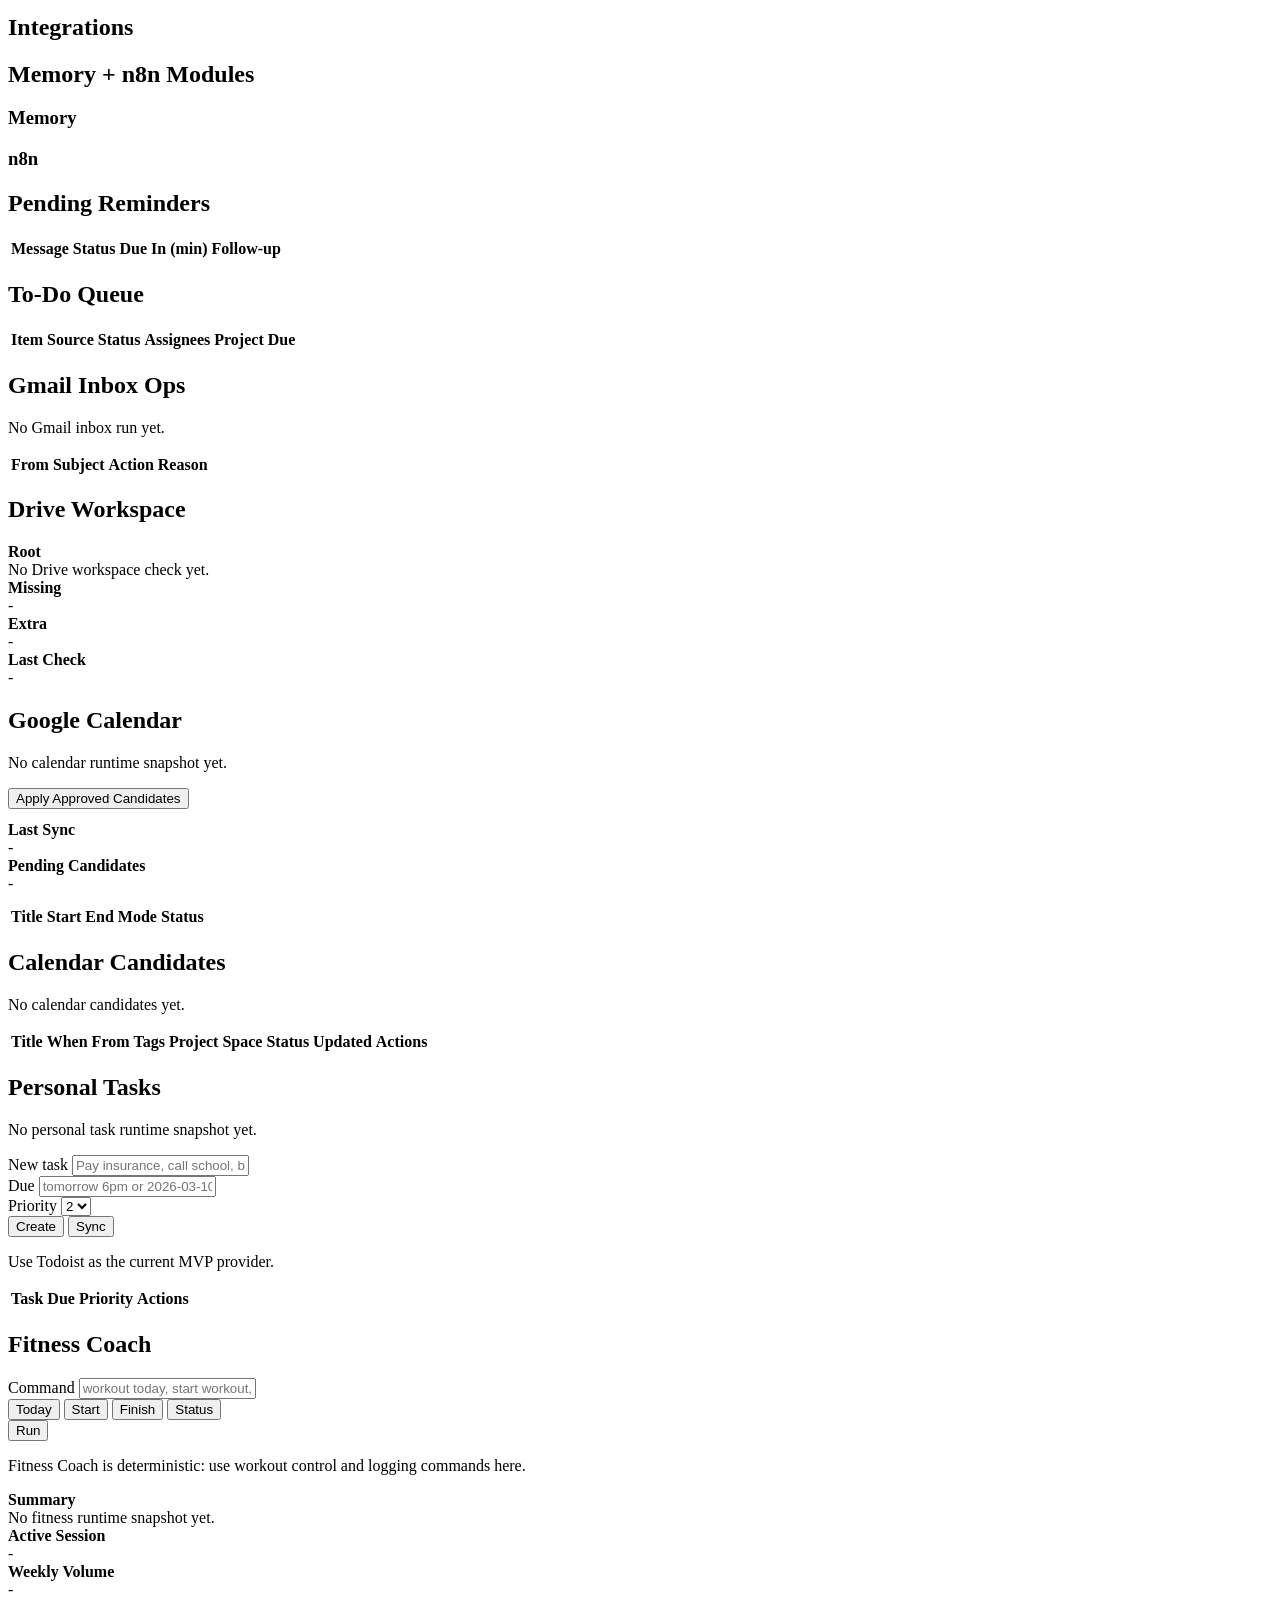
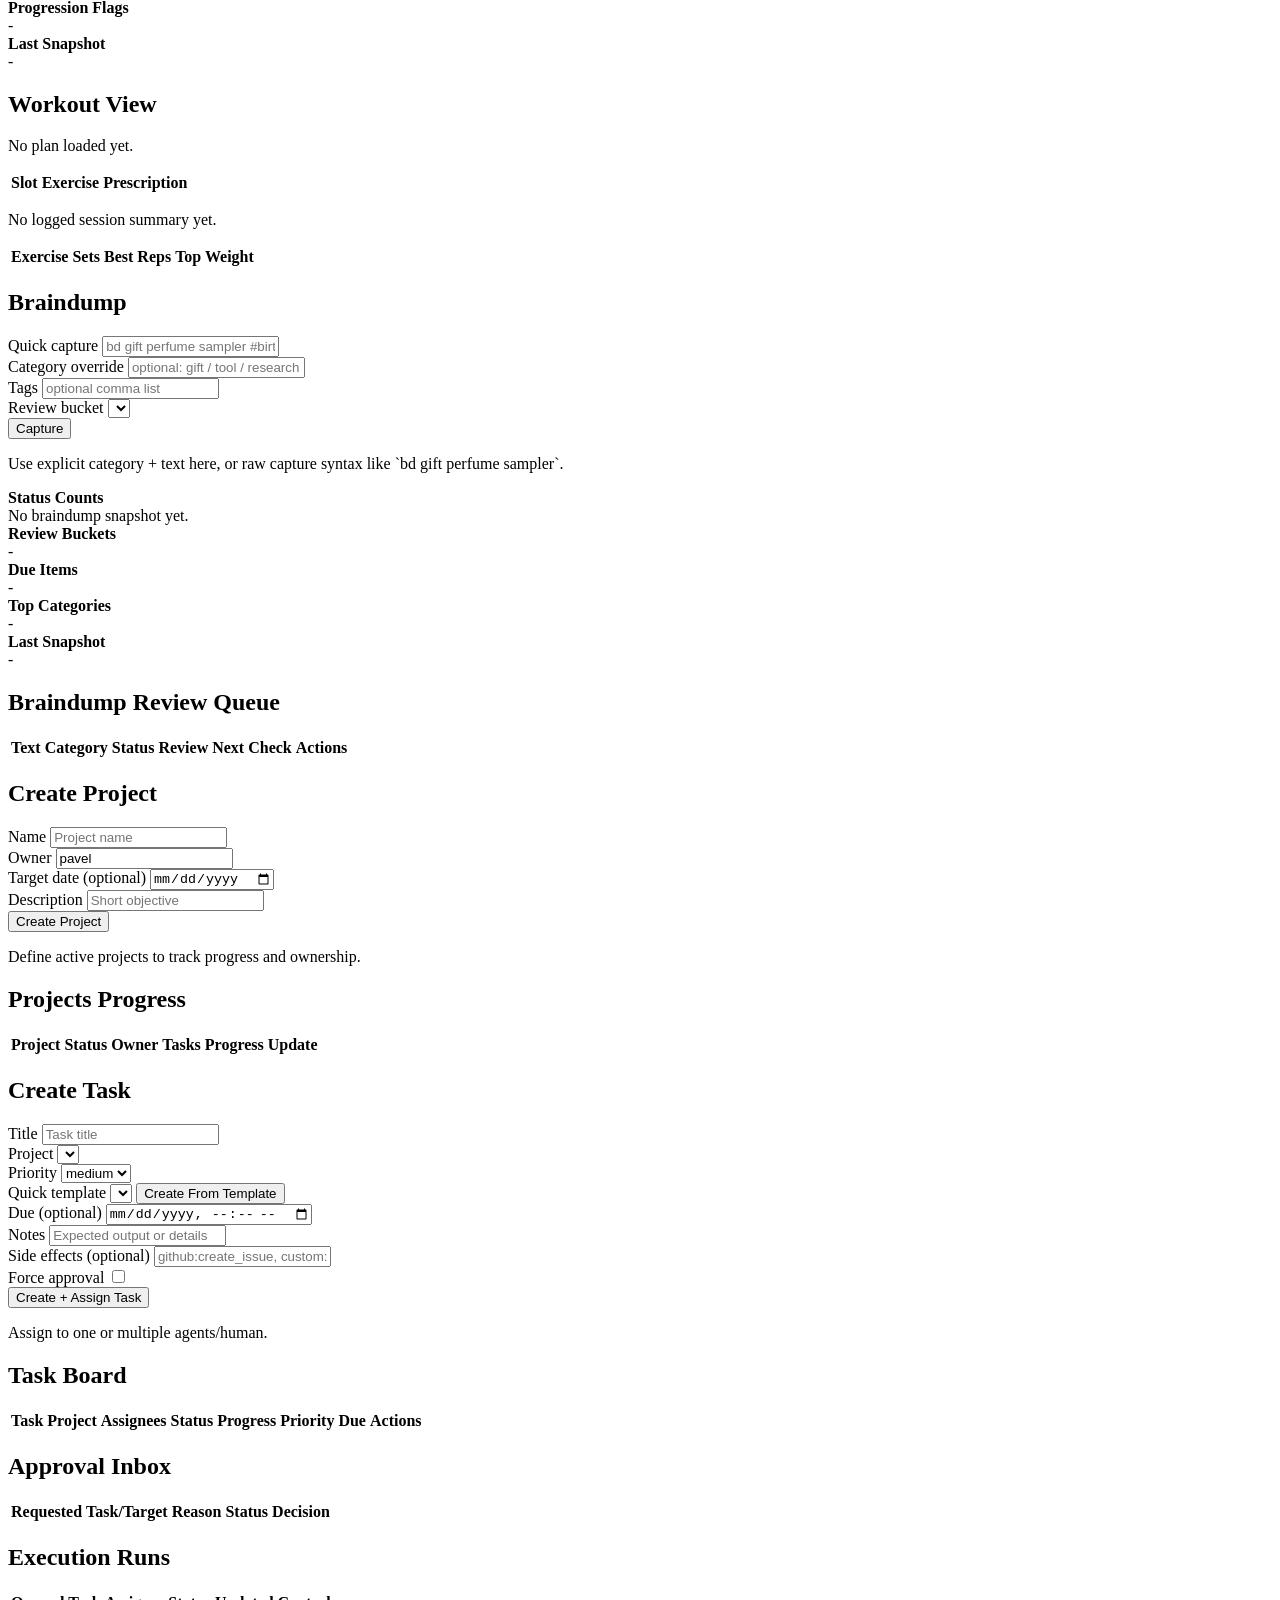
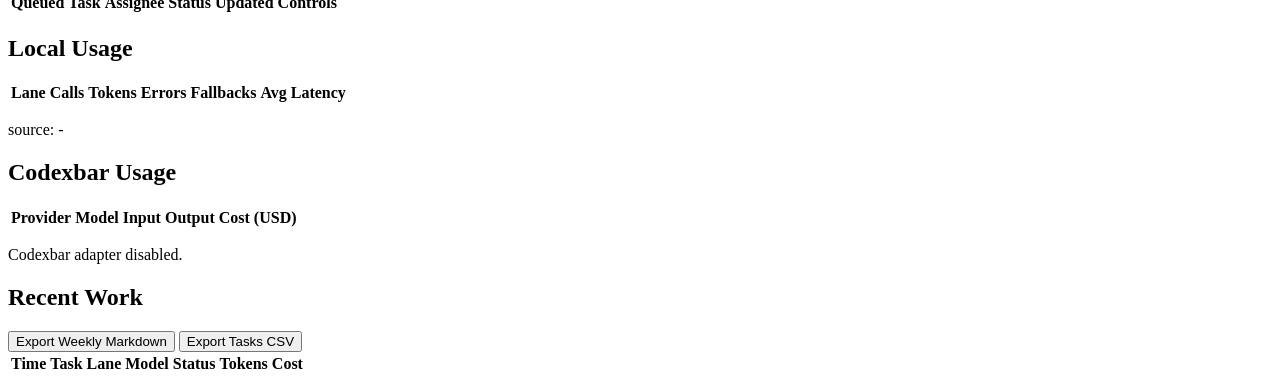
==== commit 137a193a: "Add deterministic fitness coach runtime" ====
--- a/dashboard/static/index.html
+++ b/dashboard/static/index.html
@@ -480,6 +480,97 @@
 
       <section class="grid">
         <article class="card col-5">
+          <h2>Fitness Coach</h2>
+          <div class="controls" style="margin-bottom: 12px">
+            <div class="control-row">
+              <label for="fitness-command-input">Command</label>
+              <input
+                id="fitness-command-input"
+                type="text"
+                placeholder="workout today, start workout, log ..., finish workout, set barbell empty 20kg"
+              />
+            </div>
+            <div class="control-row">
+              <button id="fitness-today-button" class="secondary">Today</button>
+              <button id="fitness-start-button" class="secondary">Start</button>
+              <button id="fitness-finish-button" class="secondary">Finish</button>
+              <button id="fitness-status-button" class="secondary">Status</button>
+            </div>
+            <div class="control-row">
+              <button id="fitness-run-command-button" class="secondary">Run</button>
+            </div>
+          </div>
+          <p class="footnote" id="fitness-command-status">
+            Fitness Coach is deterministic: use workout control and logging commands here.
+          </p>
+          <div class="list">
+            <div class="list-item">
+              <div>
+                <strong>Summary</strong>
+                <div class="meta" id="fitness-summary-meta">No fitness runtime snapshot yet.</div>
+              </div>
+            </div>
+            <div class="list-item">
+              <div>
+                <strong>Active Session</strong>
+                <div class="meta" id="fitness-active-meta">-</div>
+              </div>
+            </div>
+            <div class="list-item">
+              <div>
+                <strong>Weekly Volume</strong>
+                <div class="meta" id="fitness-weekly-volume-meta">-</div>
+              </div>
+            </div>
+            <div class="list-item">
+              <div>
+                <strong>Progression Flags</strong>
+                <div class="meta" id="fitness-progression-flags-meta">-</div>
+              </div>
+            </div>
+            <div class="list-item">
+              <div>
+                <strong>Last Snapshot</strong>
+                <div class="meta" id="fitness-generated-meta">-</div>
+              </div>
+            </div>
+          </div>
+        </article>
+
+        <article class="card alt col-7">
+          <h2>Workout View</h2>
+          <p class="footnote" id="fitness-plan-summary">No plan loaded yet.</p>
+          <div class="table-wrap">
+            <table>
+              <thead>
+                <tr>
+                  <th>Slot</th>
+                  <th>Exercise</th>
+                  <th>Prescription</th>
+                </tr>
+              </thead>
+              <tbody id="fitness-plan-body"></tbody>
+            </table>
+          </div>
+          <p class="footnote" id="fitness-log-summary">No logged session summary yet.</p>
+          <div class="table-wrap">
+            <table>
+              <thead>
+                <tr>
+                  <th>Exercise</th>
+                  <th>Sets</th>
+                  <th>Best Reps</th>
+                  <th>Top Weight</th>
+                </tr>
+              </thead>
+              <tbody id="fitness-session-body"></tbody>
+            </table>
+          </div>
+        </article>
+      </section>
+
+      <section class="grid">
+        <article class="card col-5">
           <h2>Braindump</h2>
           <div class="controls" style="margin-bottom: 12px">
             <div class="control-row">
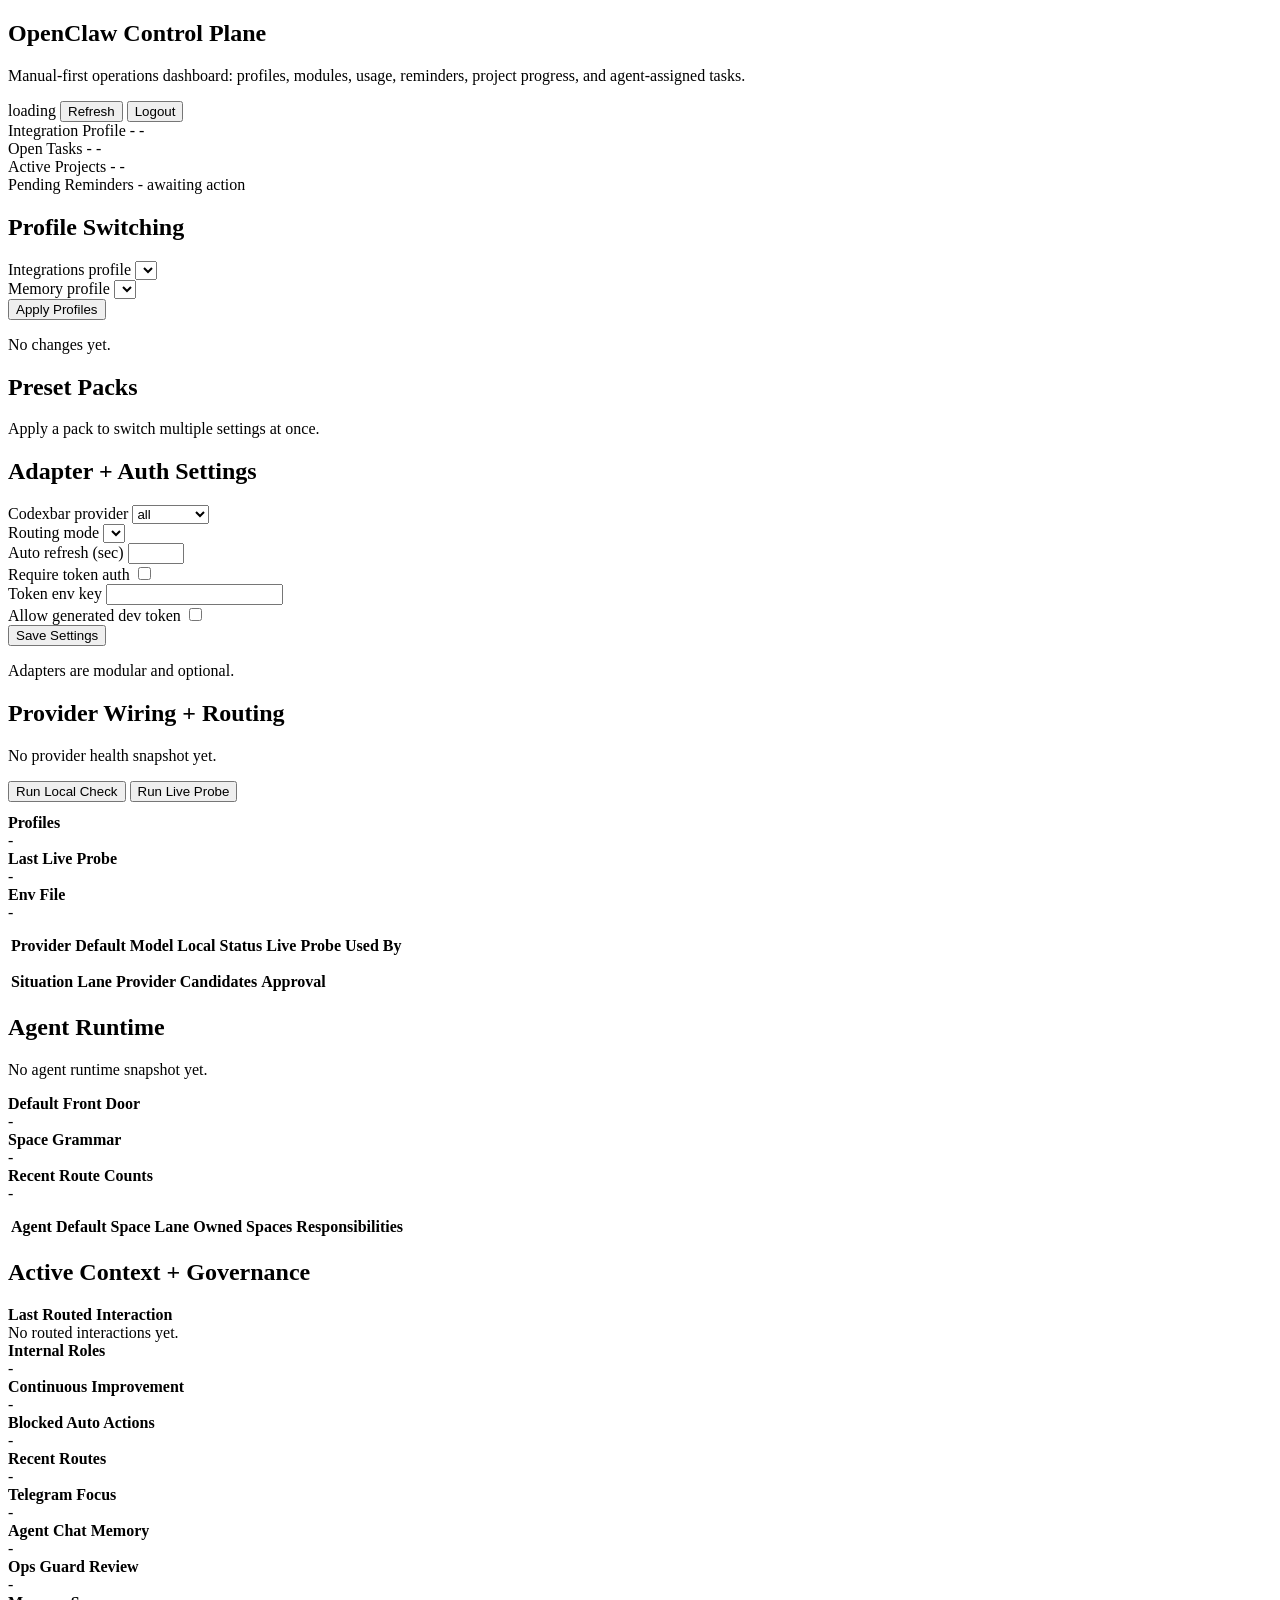
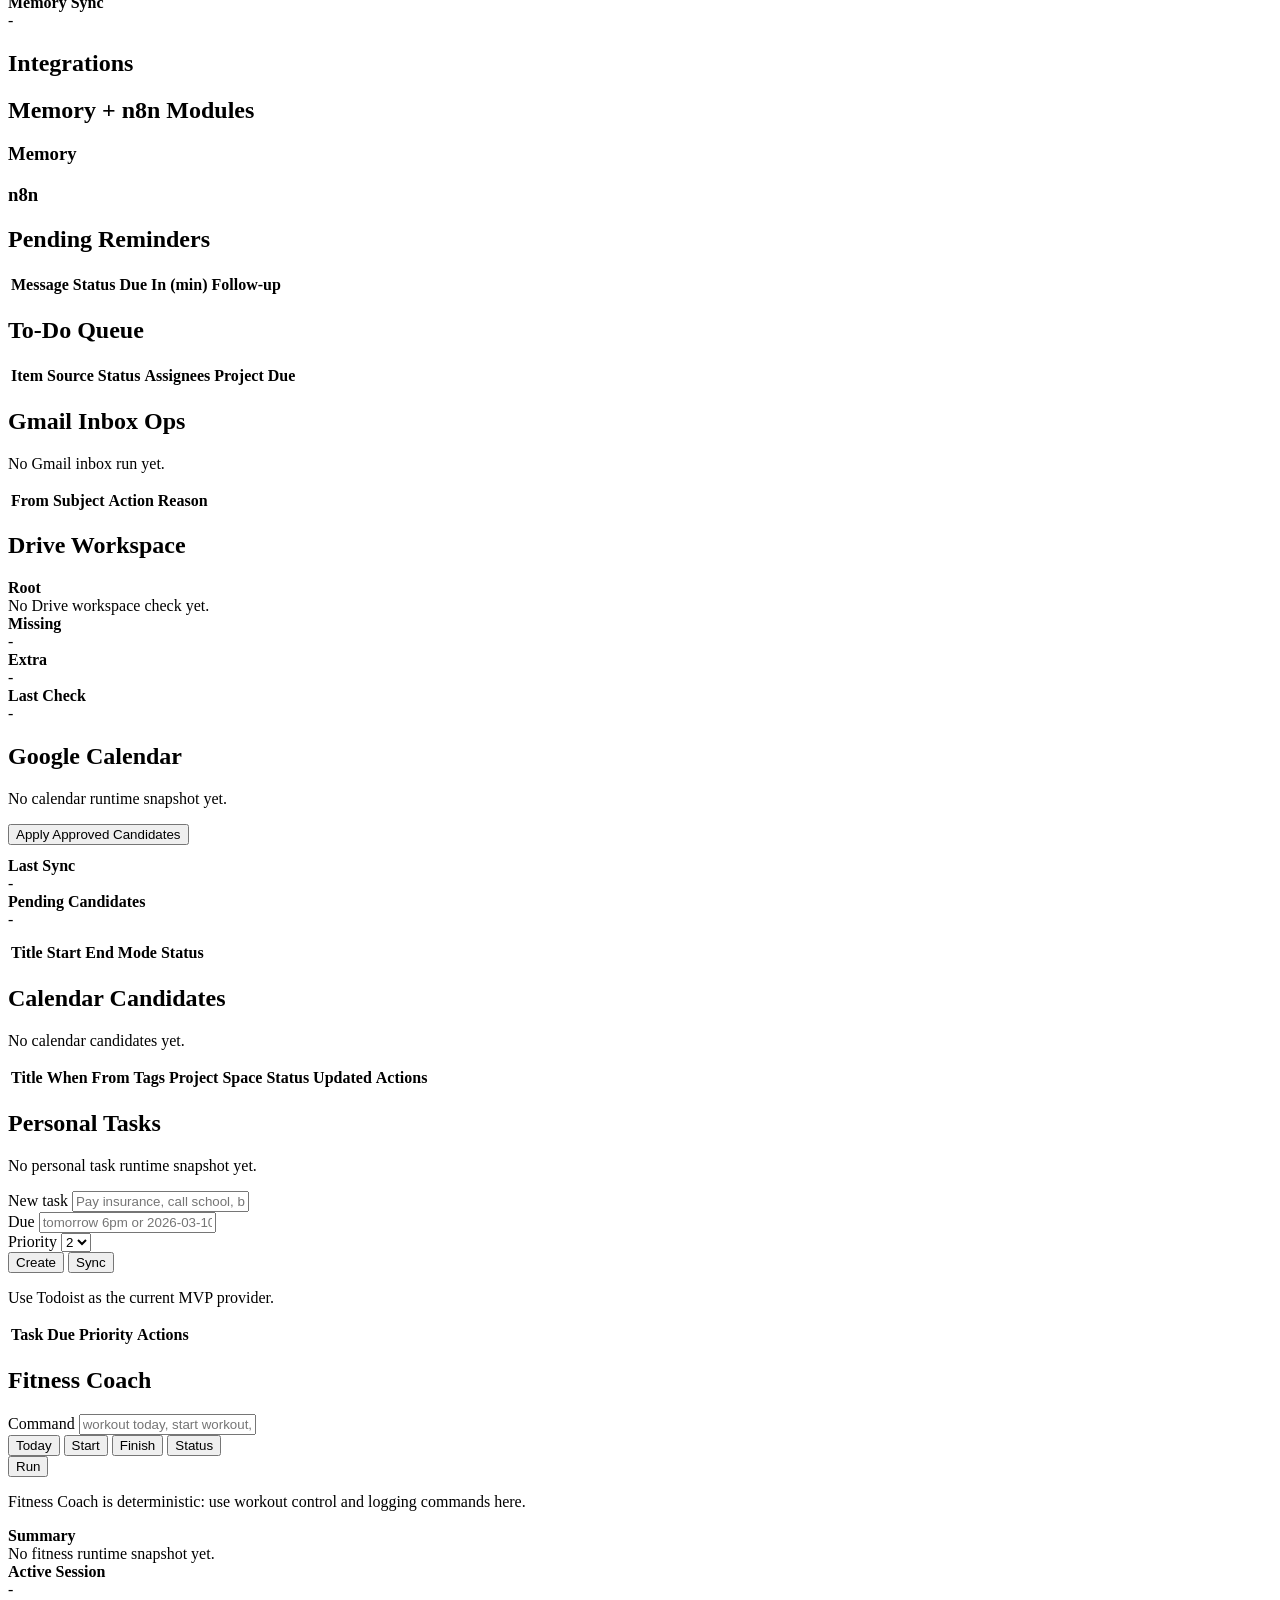
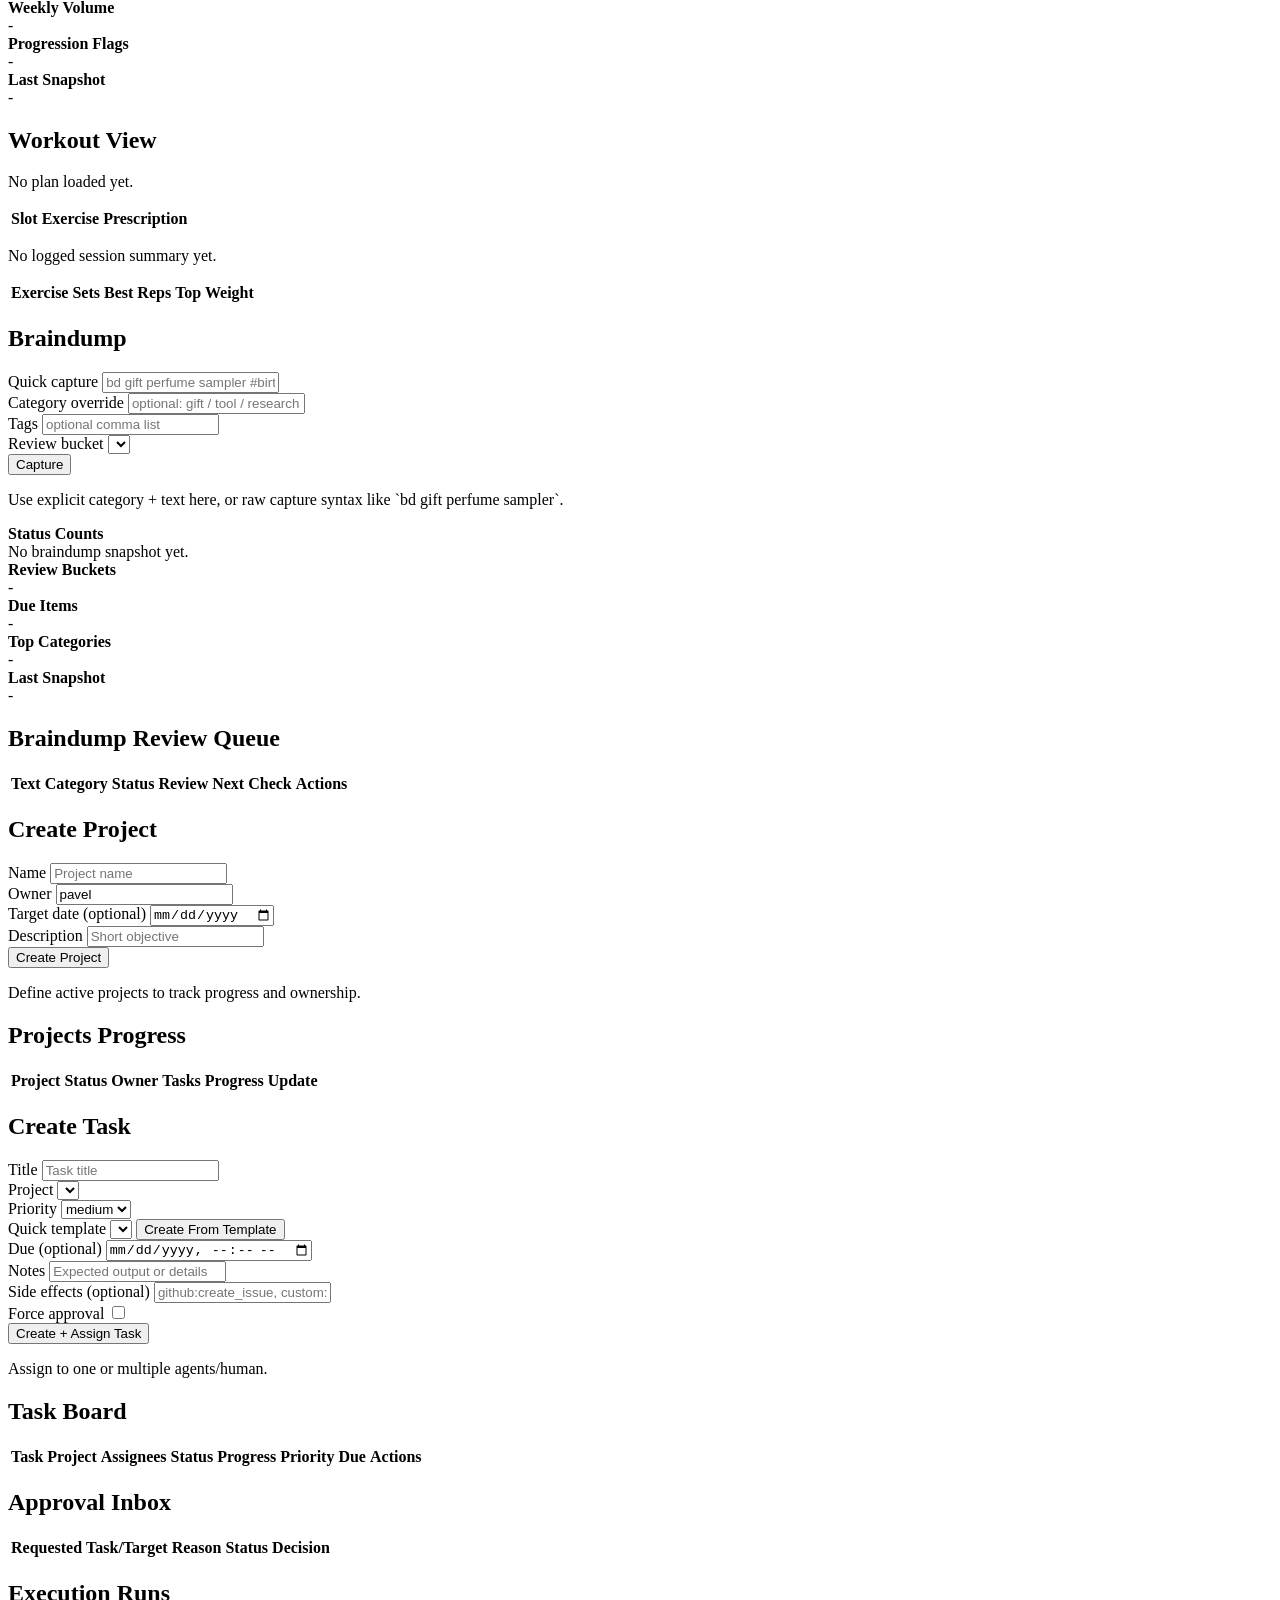
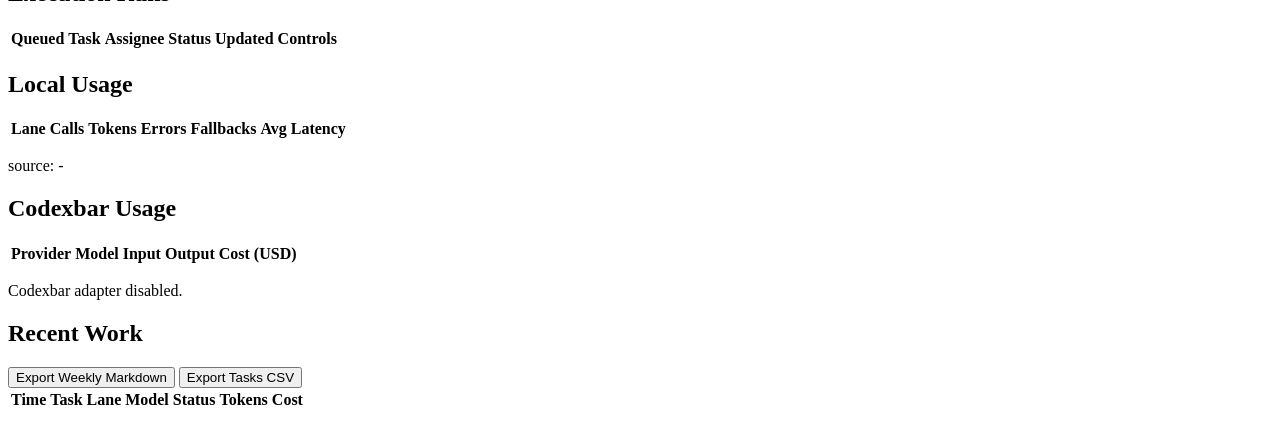
==== commit 79e07119: "Add natural Telegram routing and focus modes" ====
--- a/dashboard/static/index.html
+++ b/dashboard/static/index.html
@@ -248,6 +248,12 @@
             </div>
             <div class="list-item">
               <div>
+                <strong>Telegram Focus</strong>
+                <div class="meta" id="agent-telegram-focus-meta">-</div>
+              </div>
+            </div>
+            <div class="list-item">
+              <div>
                 <strong>Agent Chat Memory</strong>
                 <div class="meta" id="agent-chat-meta">-</div>
               </div>
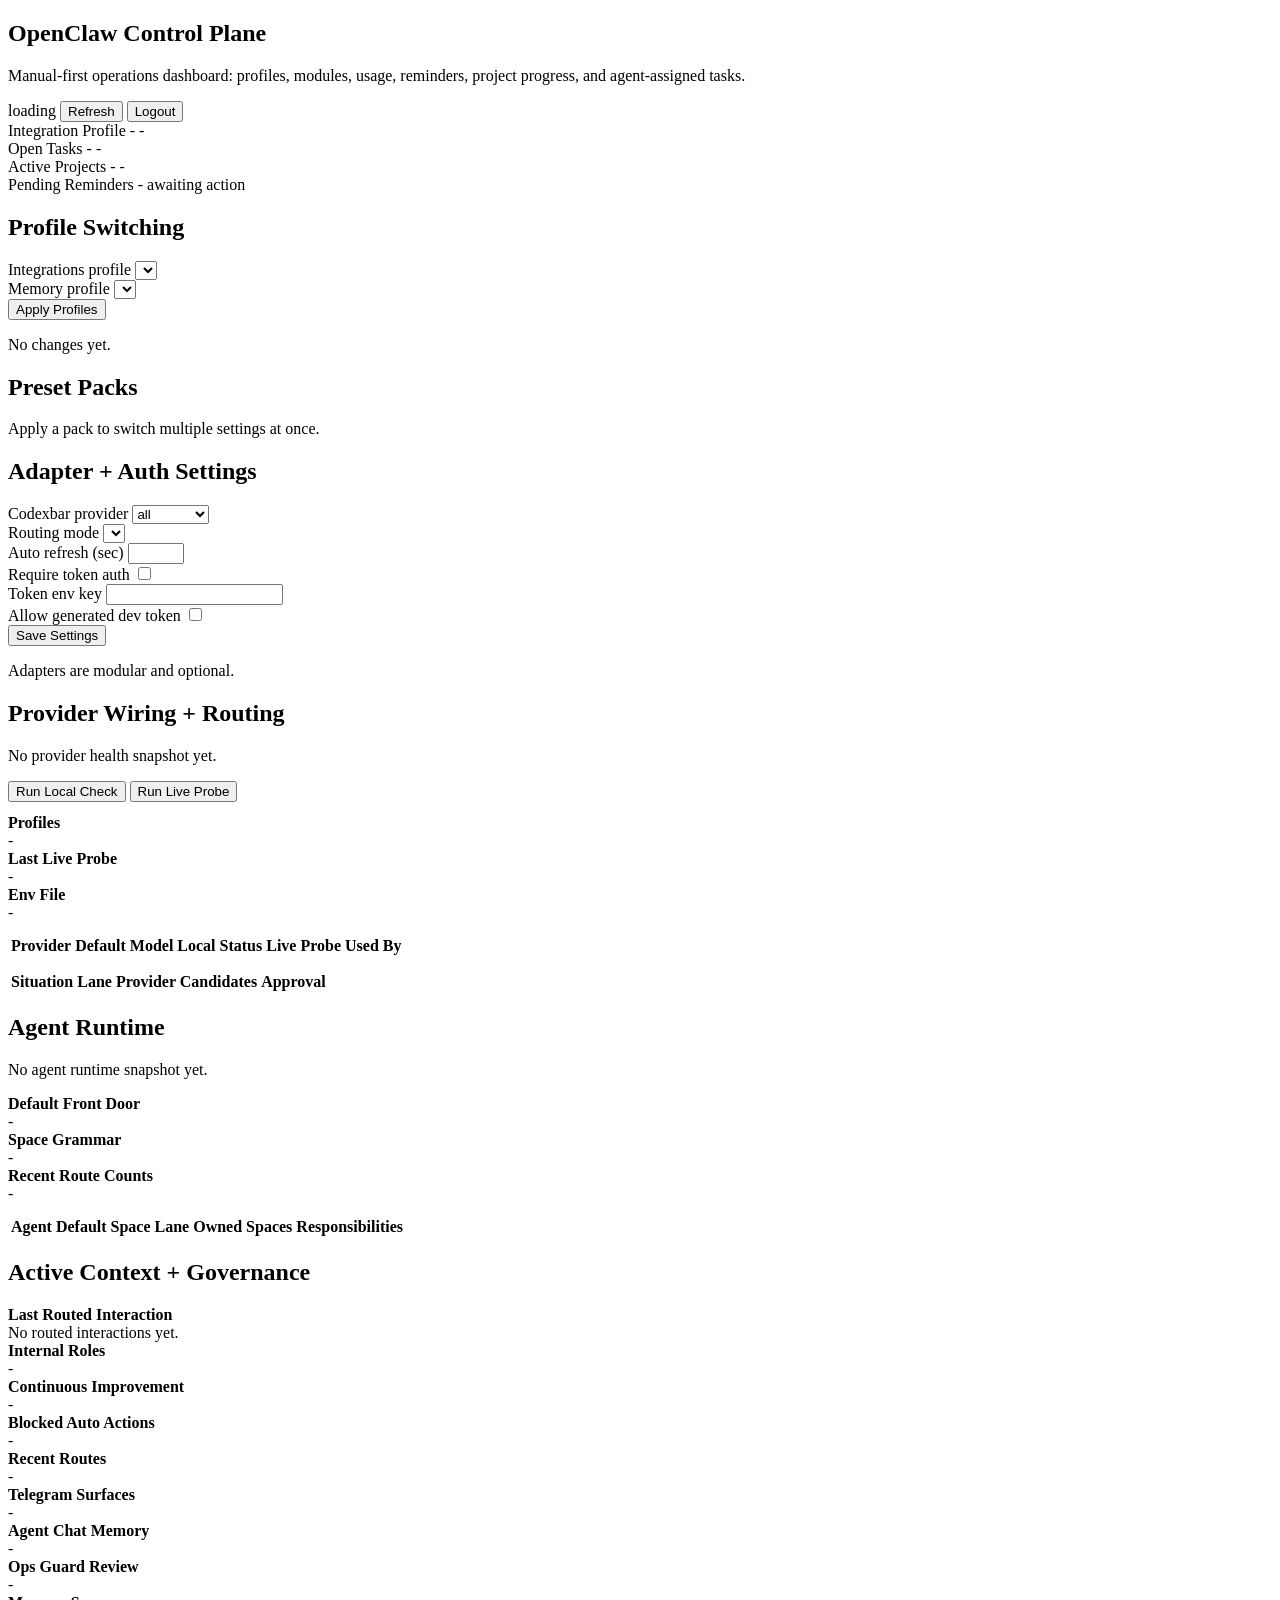
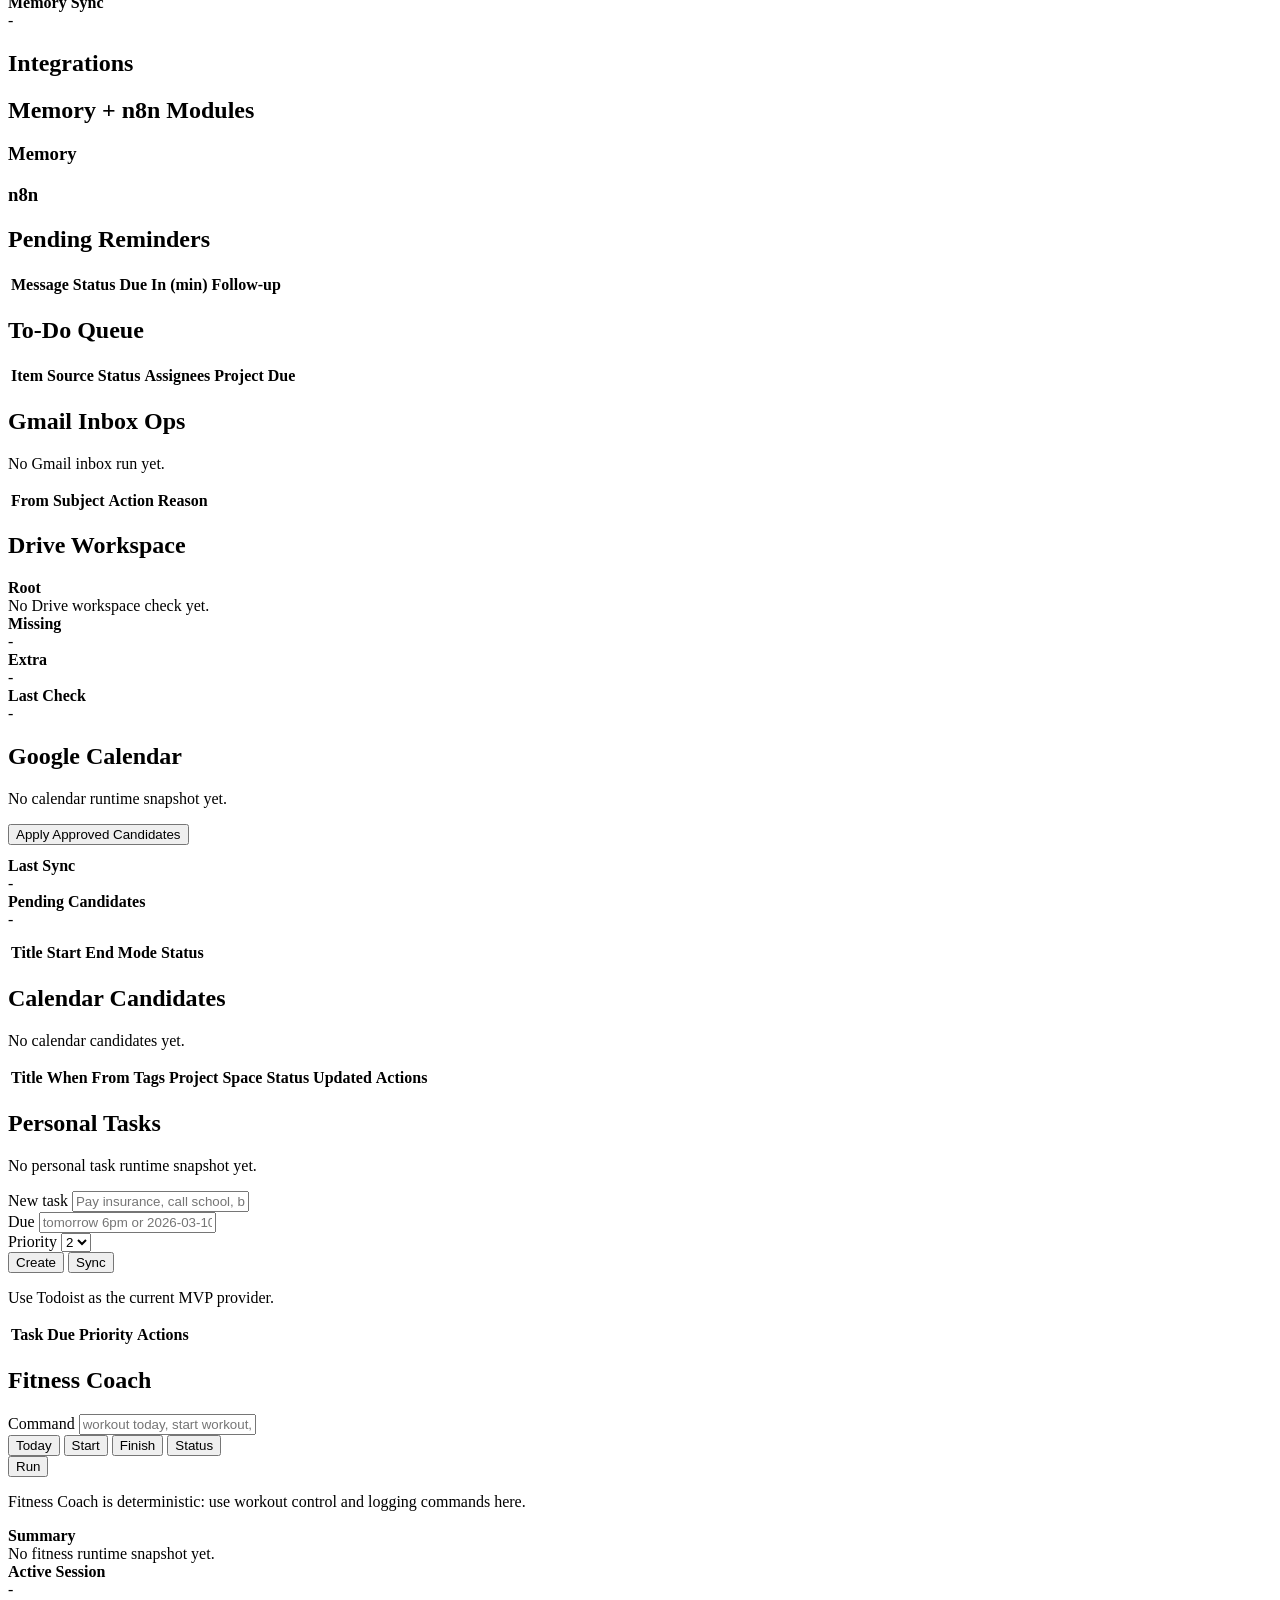
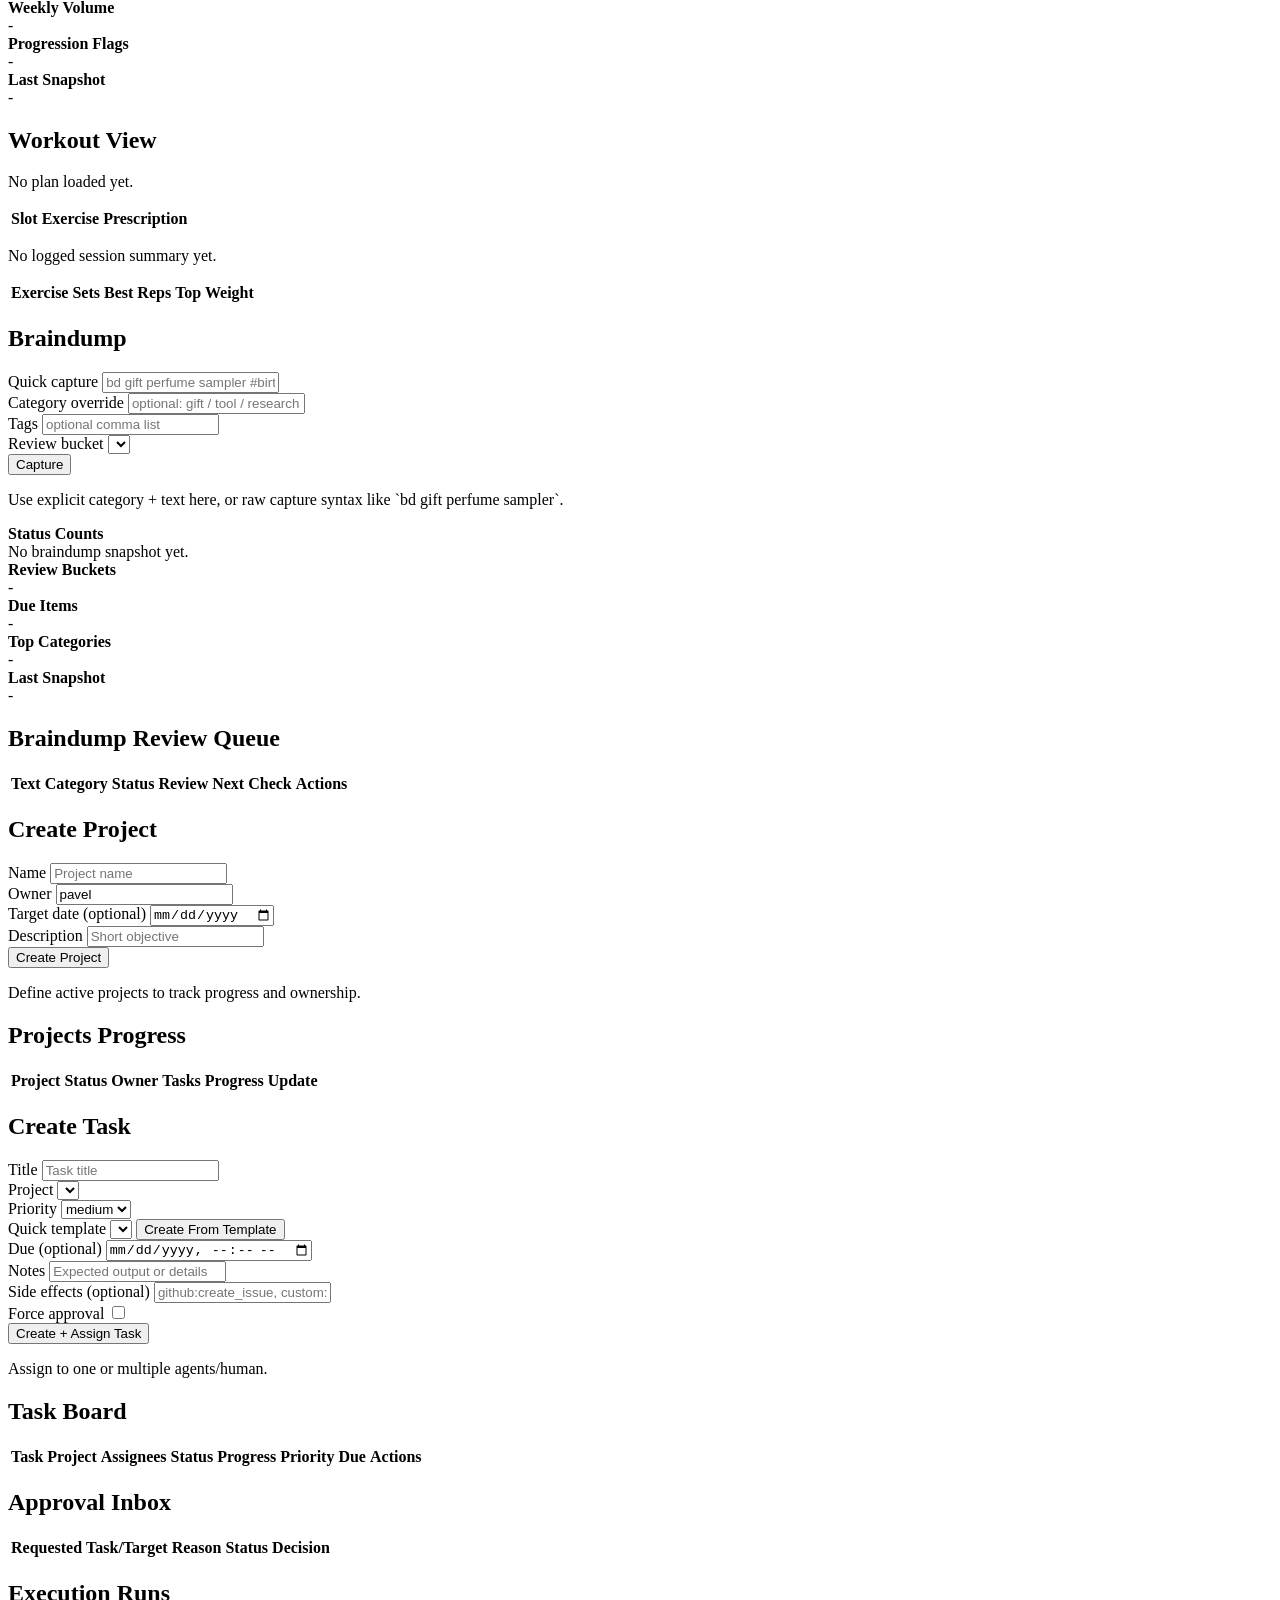
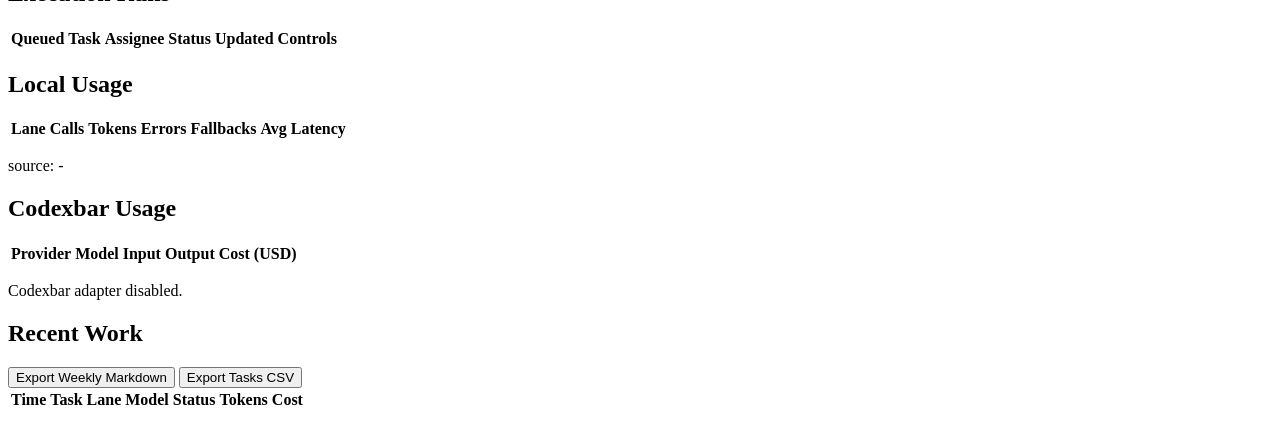
==== commit fe1fcf3e: "Add bound Telegram surfaces and conversational fitness coach" ====
--- a/dashboard/static/index.html
+++ b/dashboard/static/index.html
@@ -248,7 +248,7 @@
             </div>
             <div class="list-item">
               <div>
-                <strong>Telegram Focus</strong>
+                <strong>Telegram Surfaces</strong>
                 <div class="meta" id="agent-telegram-focus-meta">-</div>
               </div>
             </div>
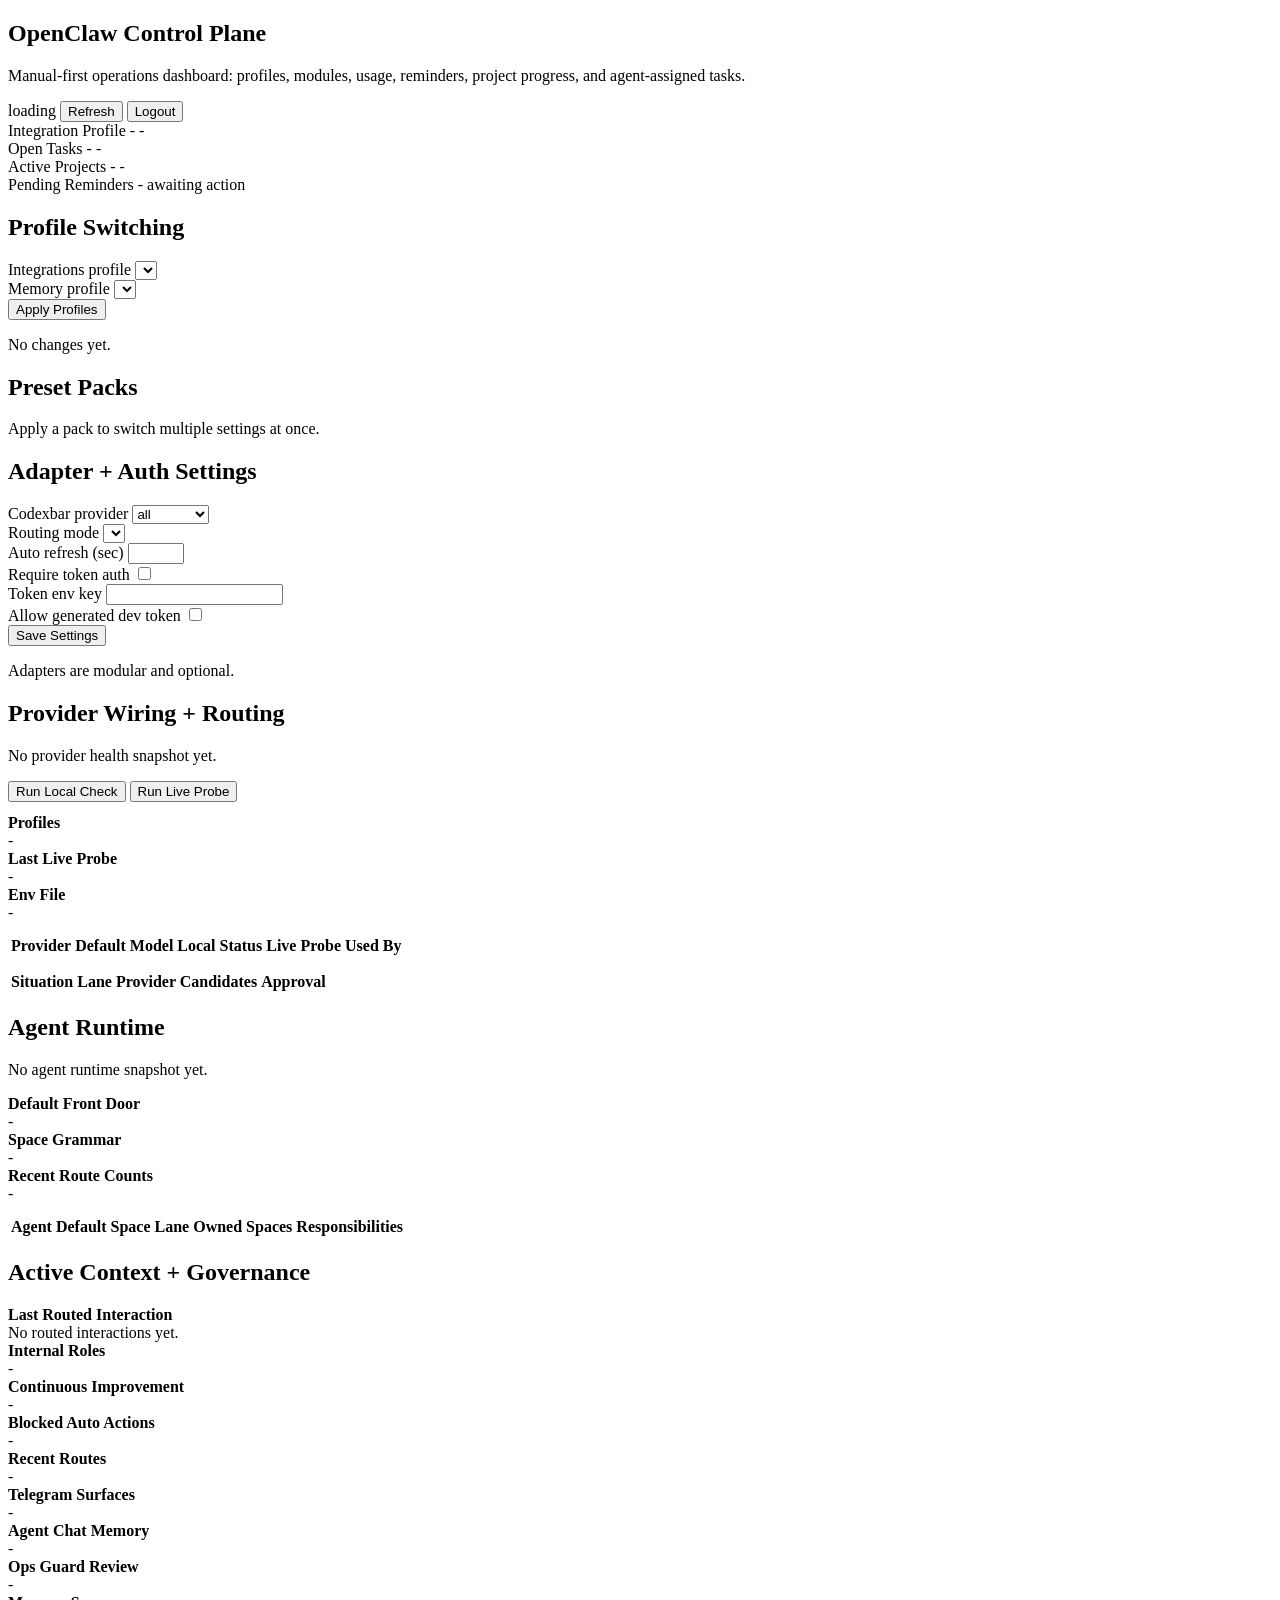
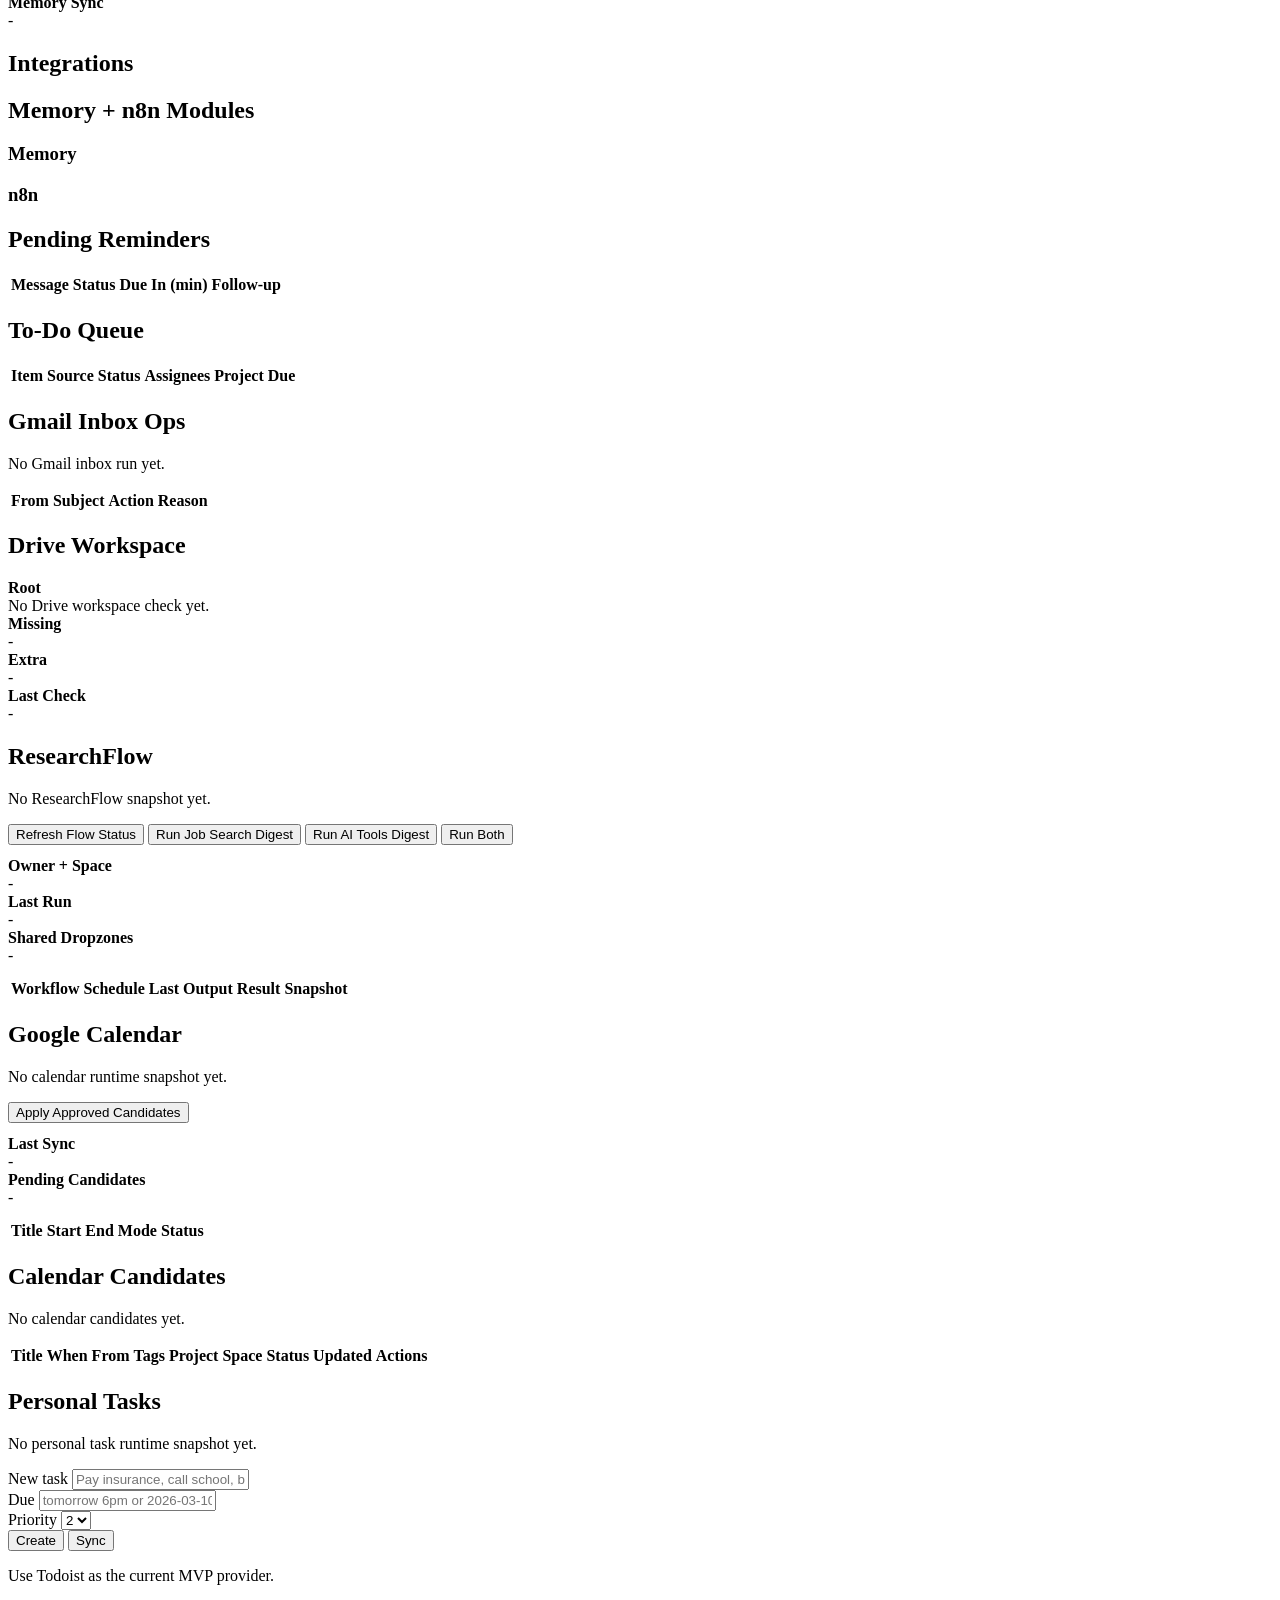
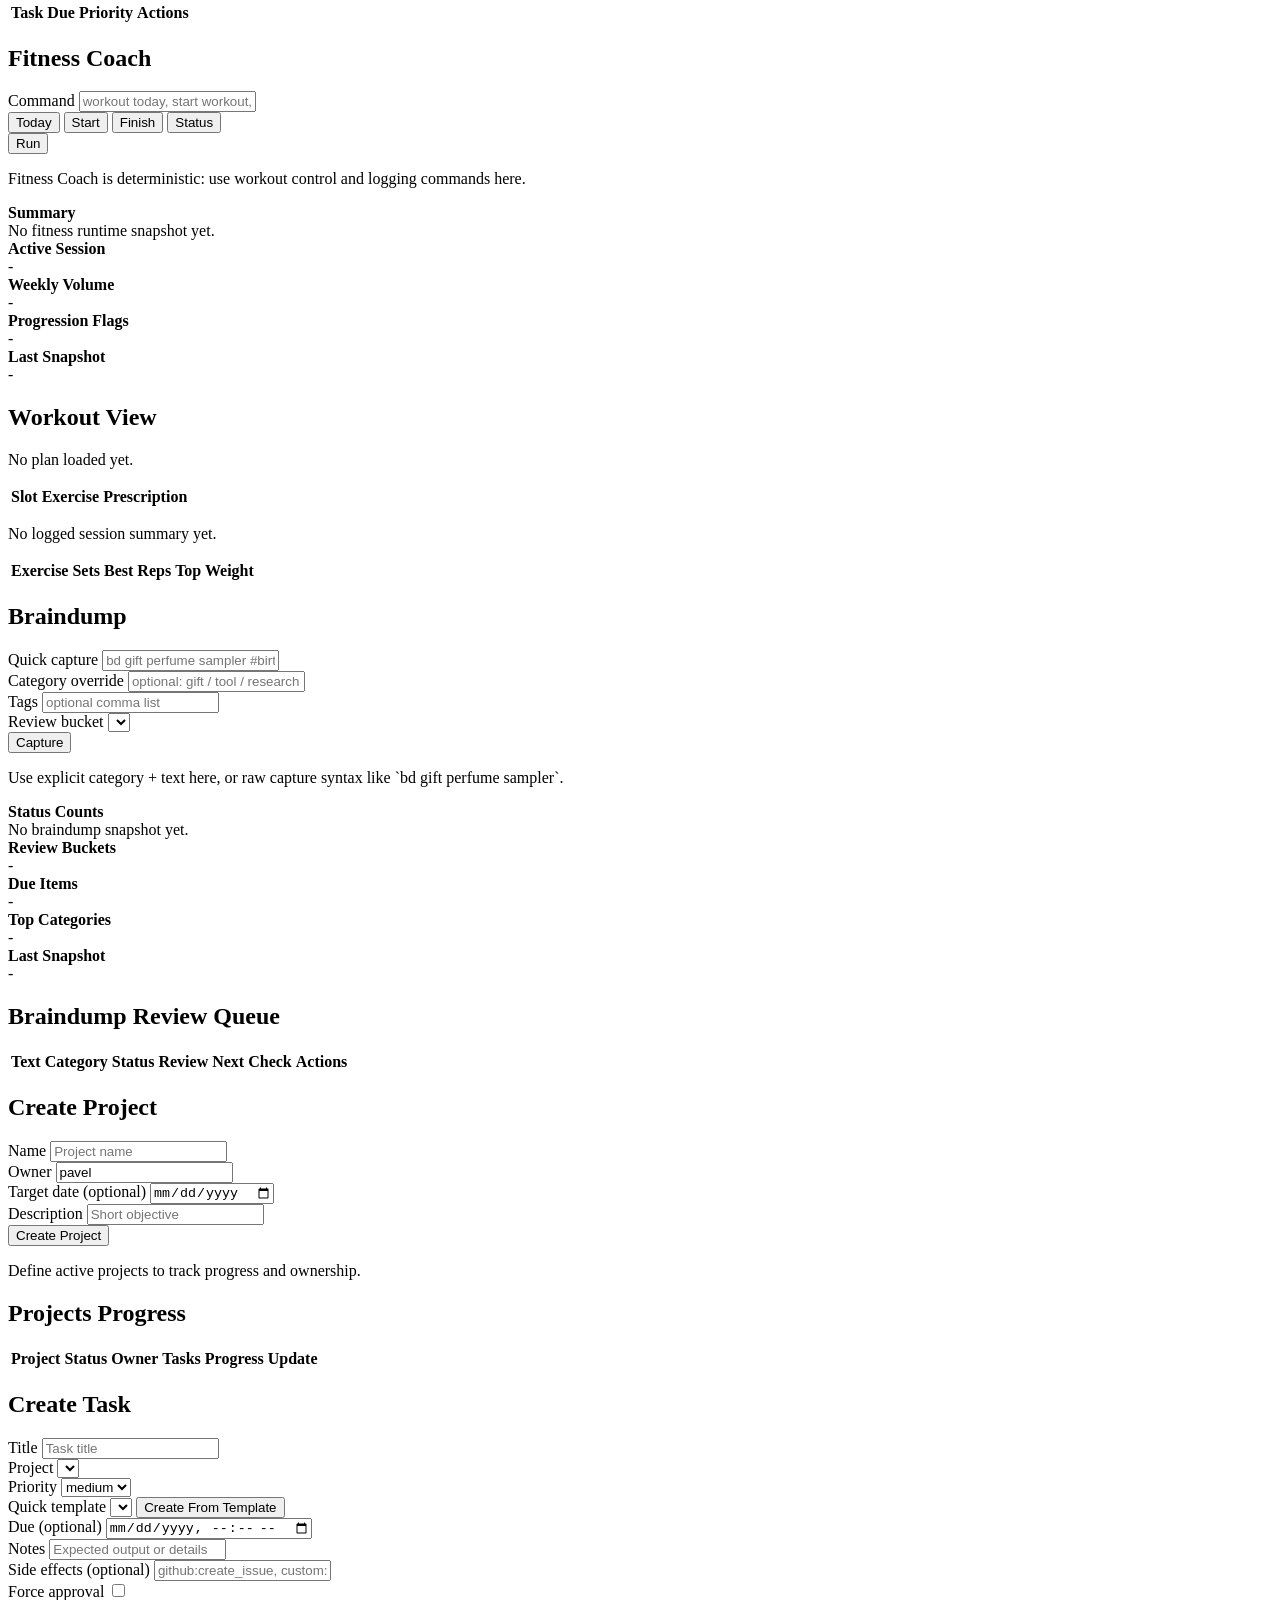
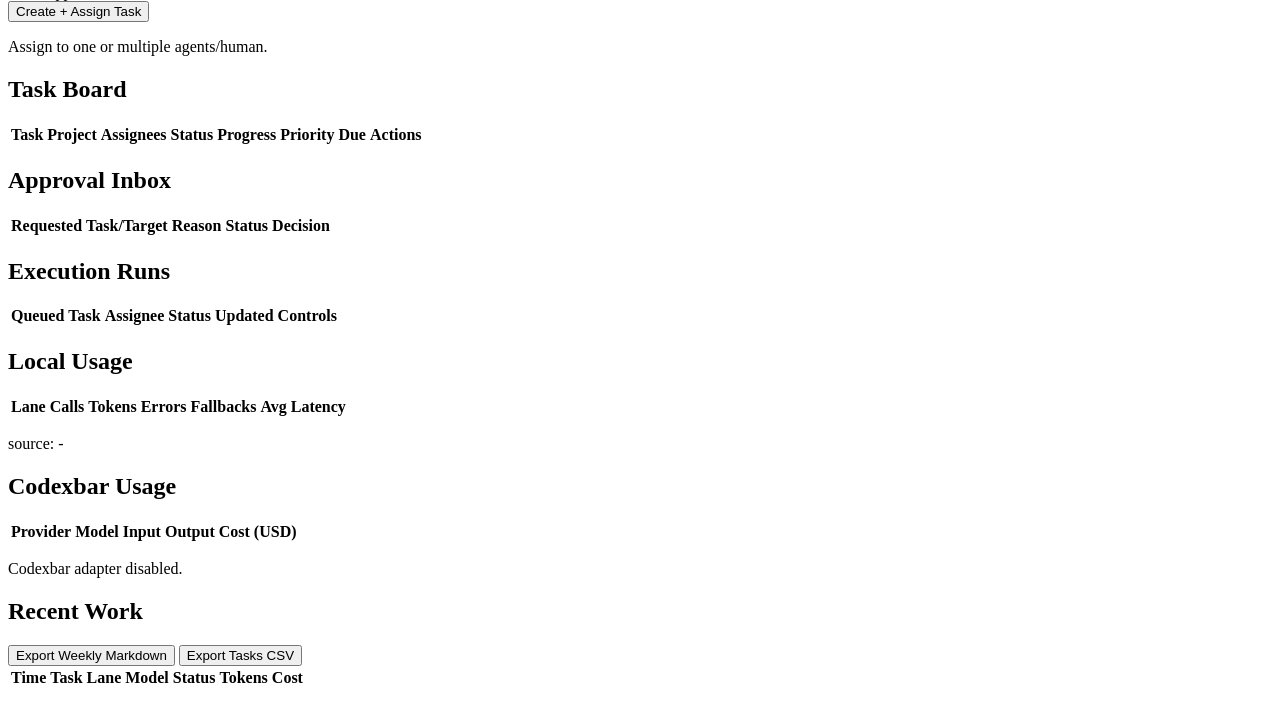
==== commit 219b47a6: "Add ResearchFlow researcher orchestration" ====
--- a/dashboard/static/index.html
+++ b/dashboard/static/index.html
@@ -380,6 +380,52 @@
 
       <section class="grid">
         <article class="card col-12">
+          <h2>ResearchFlow</h2>
+          <p class="footnote" id="research-flow-summary">No ResearchFlow snapshot yet.</p>
+          <div class="controls" style="margin-bottom: 12px">
+            <button id="research-flow-refresh-button" class="secondary">Refresh Flow Status</button>
+            <button id="research-flow-job-button" class="secondary">Run Job Search Digest</button>
+            <button id="research-flow-ai-button" class="secondary">Run AI Tools Digest</button>
+            <button id="research-flow-all-button" class="secondary">Run Both</button>
+          </div>
+          <div class="list" style="margin-bottom: 12px">
+            <div class="list-item">
+              <div>
+                <strong>Owner + Space</strong>
+                <div class="meta" id="research-flow-owner-meta">-</div>
+              </div>
+            </div>
+            <div class="list-item">
+              <div>
+                <strong>Last Run</strong>
+                <div class="meta" id="research-flow-last-run-meta">-</div>
+              </div>
+            </div>
+            <div class="list-item">
+              <div>
+                <strong>Shared Dropzones</strong>
+                <div class="meta" id="research-flow-dropzones-meta">-</div>
+              </div>
+            </div>
+          </div>
+          <div class="table-wrap">
+            <table>
+              <thead>
+                <tr>
+                  <th>Workflow</th>
+                  <th>Schedule</th>
+                  <th>Last Output</th>
+                  <th>Result Snapshot</th>
+                </tr>
+              </thead>
+              <tbody id="research-flow-body"></tbody>
+            </table>
+          </div>
+        </article>
+      </section>
+
+      <section class="grid">
+        <article class="card col-12">
           <h2>Google Calendar</h2>
           <p class="footnote" id="calendar-runtime-summary">No calendar runtime snapshot yet.</p>
           <div class="controls" style="margin-bottom: 12px">
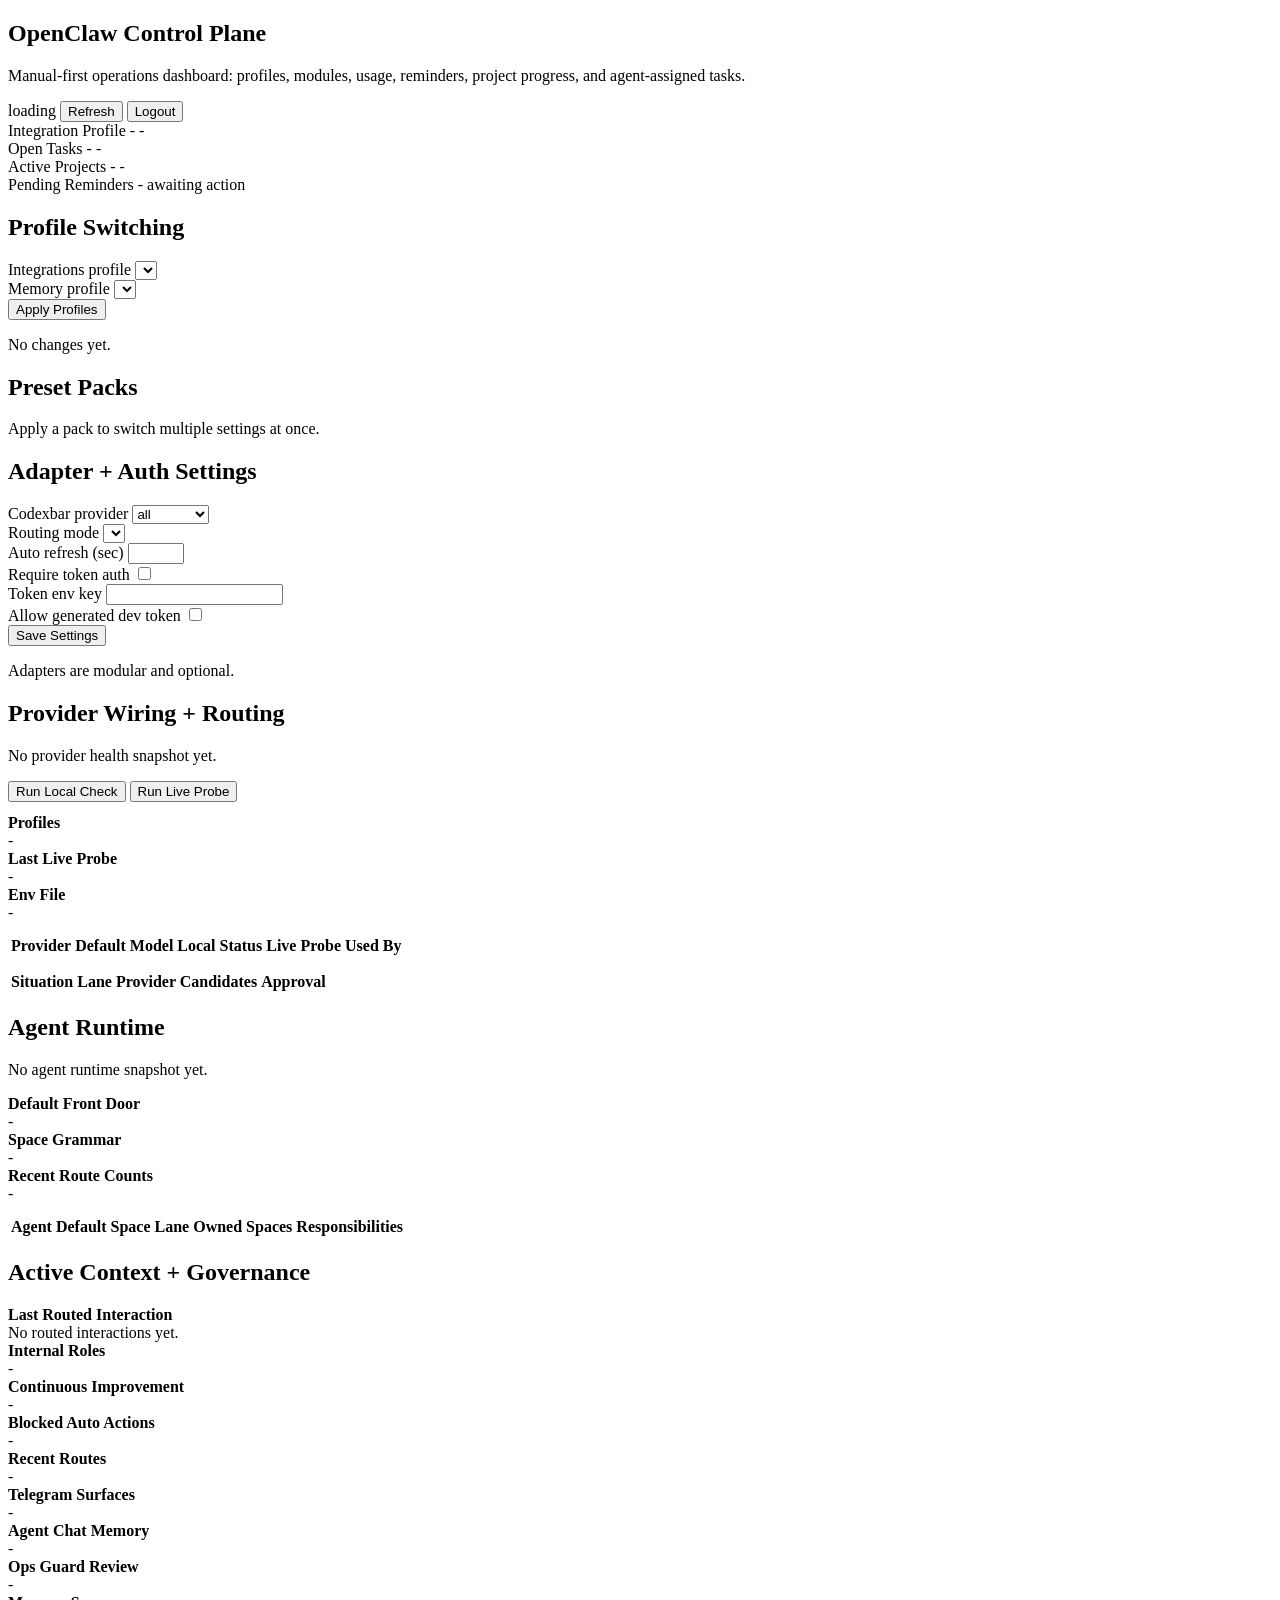
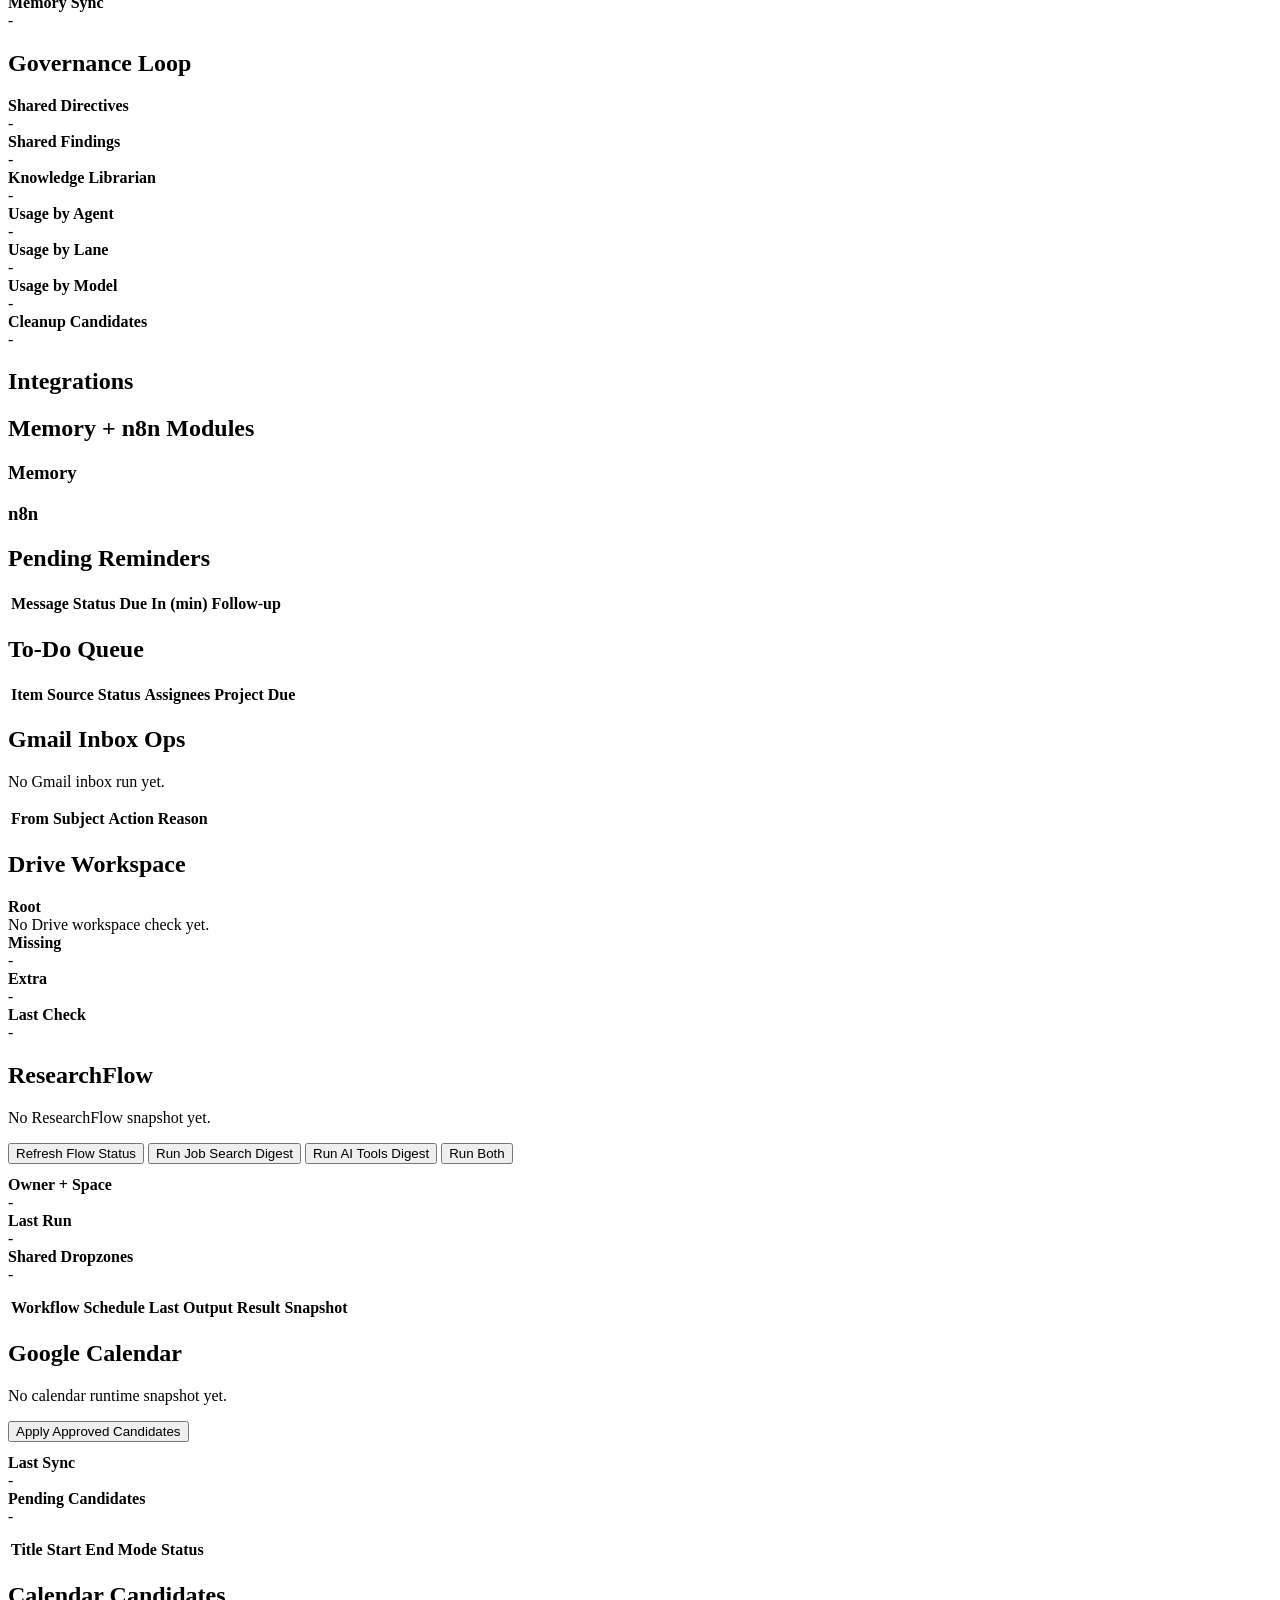
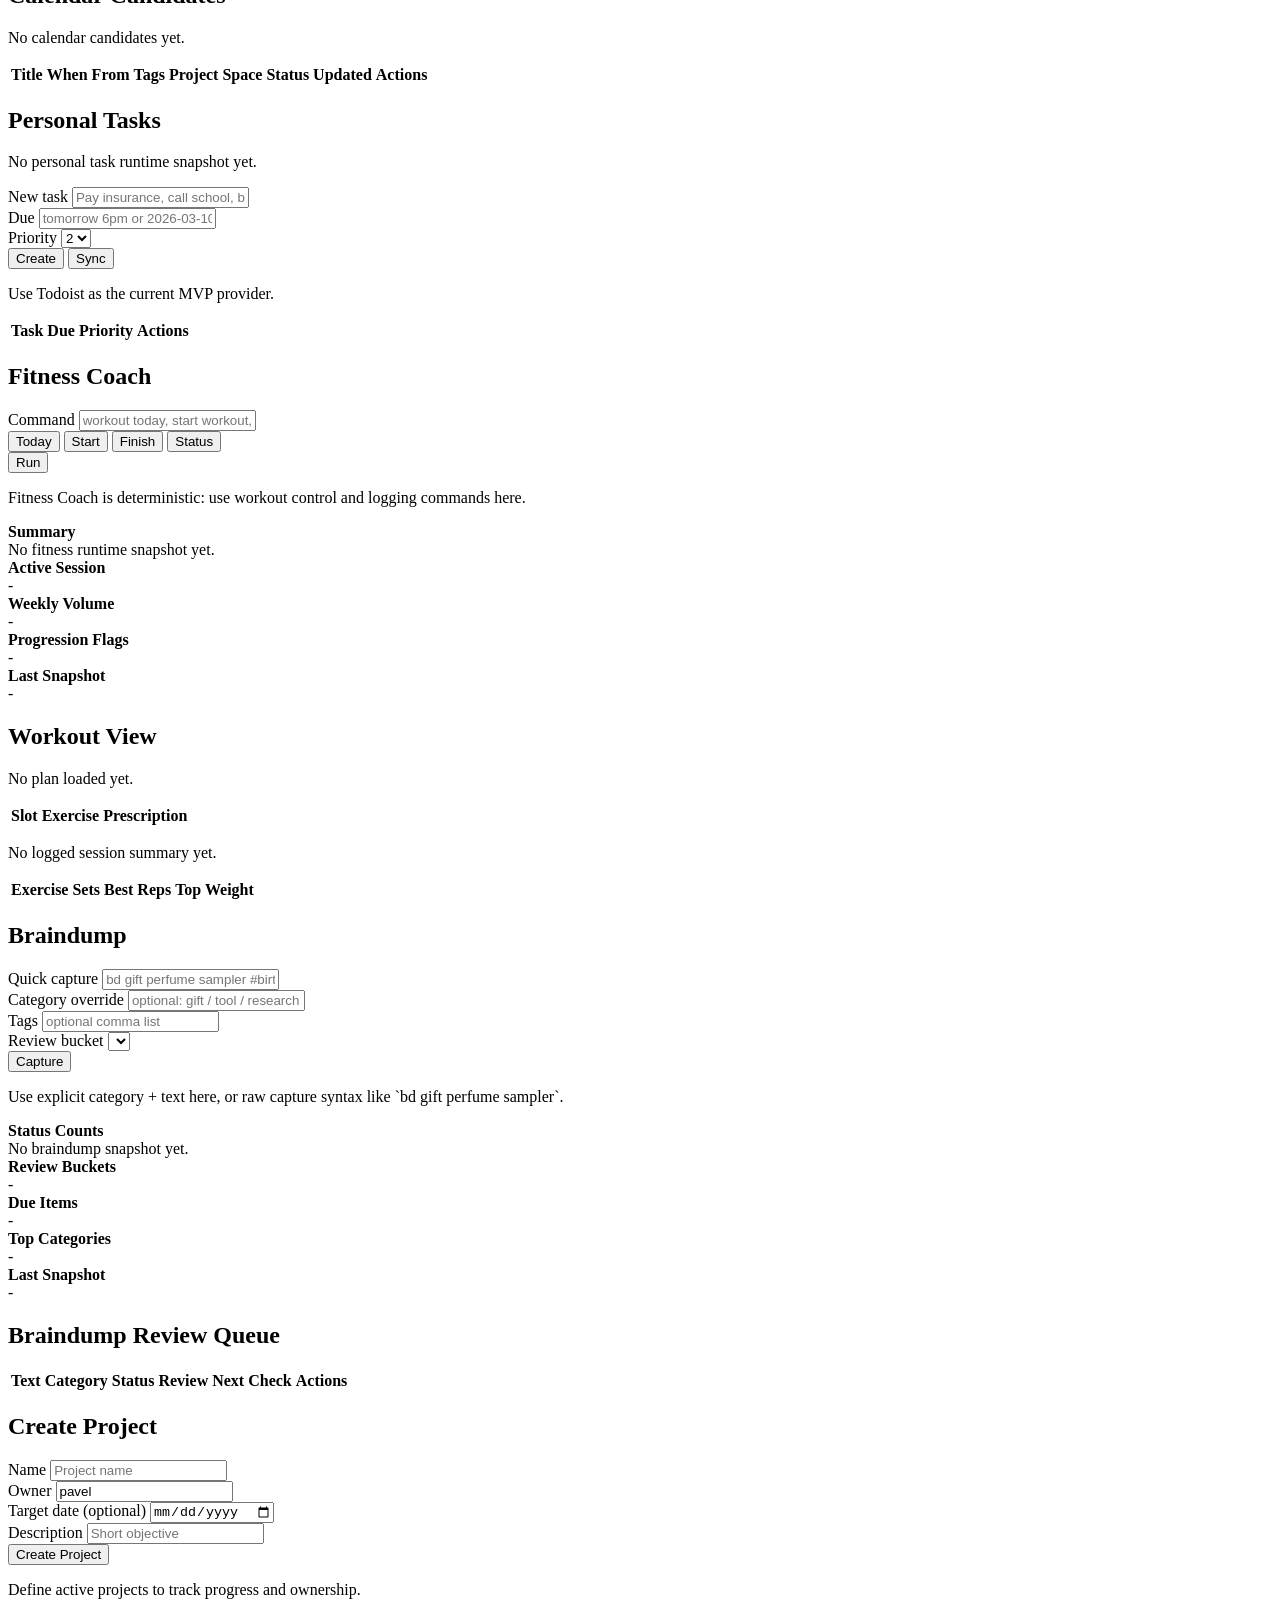
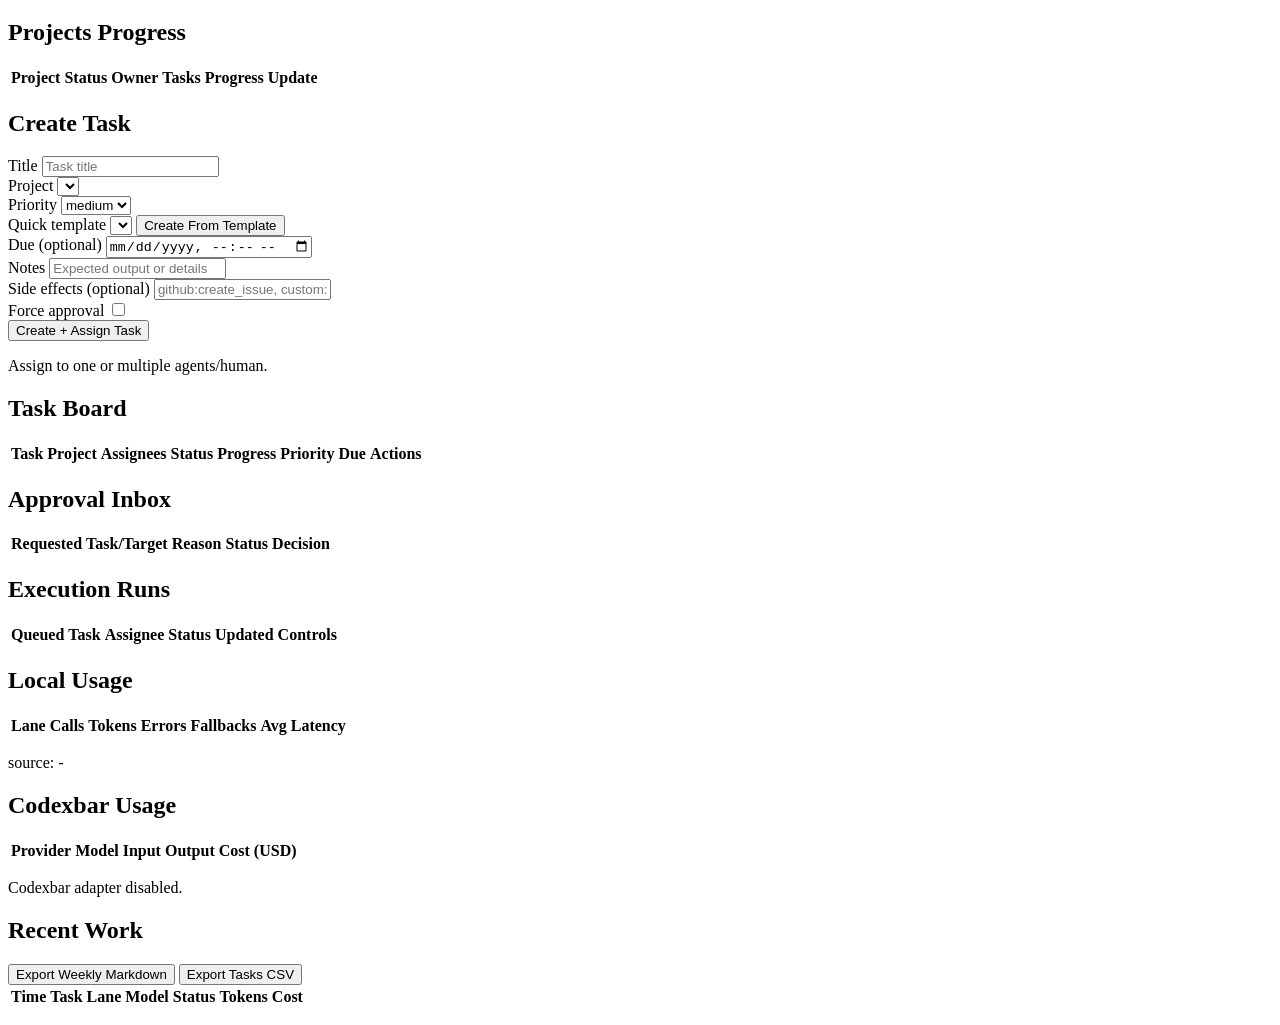
==== commit 95d1eded: "Sync pending agent, research, and governance updates" ====
--- a/dashboard/static/index.html
+++ b/dashboard/static/index.html
@@ -275,6 +275,56 @@
       </section>
 
       <section class="grid">
+        <article class="card col-12">
+          <h2>Governance Loop</h2>
+          <div class="list">
+            <div class="list-item">
+              <div>
+                <strong>Shared Directives</strong>
+                <div class="meta" id="governance-directives-meta">-</div>
+              </div>
+            </div>
+            <div class="list-item">
+              <div>
+                <strong>Shared Findings</strong>
+                <div class="meta" id="governance-findings-meta">-</div>
+              </div>
+            </div>
+            <div class="list-item">
+              <div>
+                <strong>Knowledge Librarian</strong>
+                <div class="meta" id="governance-consolidation-meta">-</div>
+              </div>
+            </div>
+            <div class="list-item">
+              <div>
+                <strong>Usage by Agent</strong>
+                <div class="meta" id="governance-usage-agents-meta">-</div>
+              </div>
+            </div>
+            <div class="list-item">
+              <div>
+                <strong>Usage by Lane</strong>
+                <div class="meta" id="governance-usage-lanes-meta">-</div>
+              </div>
+            </div>
+            <div class="list-item">
+              <div>
+                <strong>Usage by Model</strong>
+                <div class="meta" id="governance-usage-models-meta">-</div>
+              </div>
+            </div>
+            <div class="list-item">
+              <div>
+                <strong>Cleanup Candidates</strong>
+                <div class="meta" id="governance-cleanup-meta">-</div>
+              </div>
+            </div>
+          </div>
+        </article>
+      </section>
+
+      <section class="grid">
         <article class="card col-6">
           <h2>Integrations</h2>
           <div class="list" id="integrations-list"></div>
